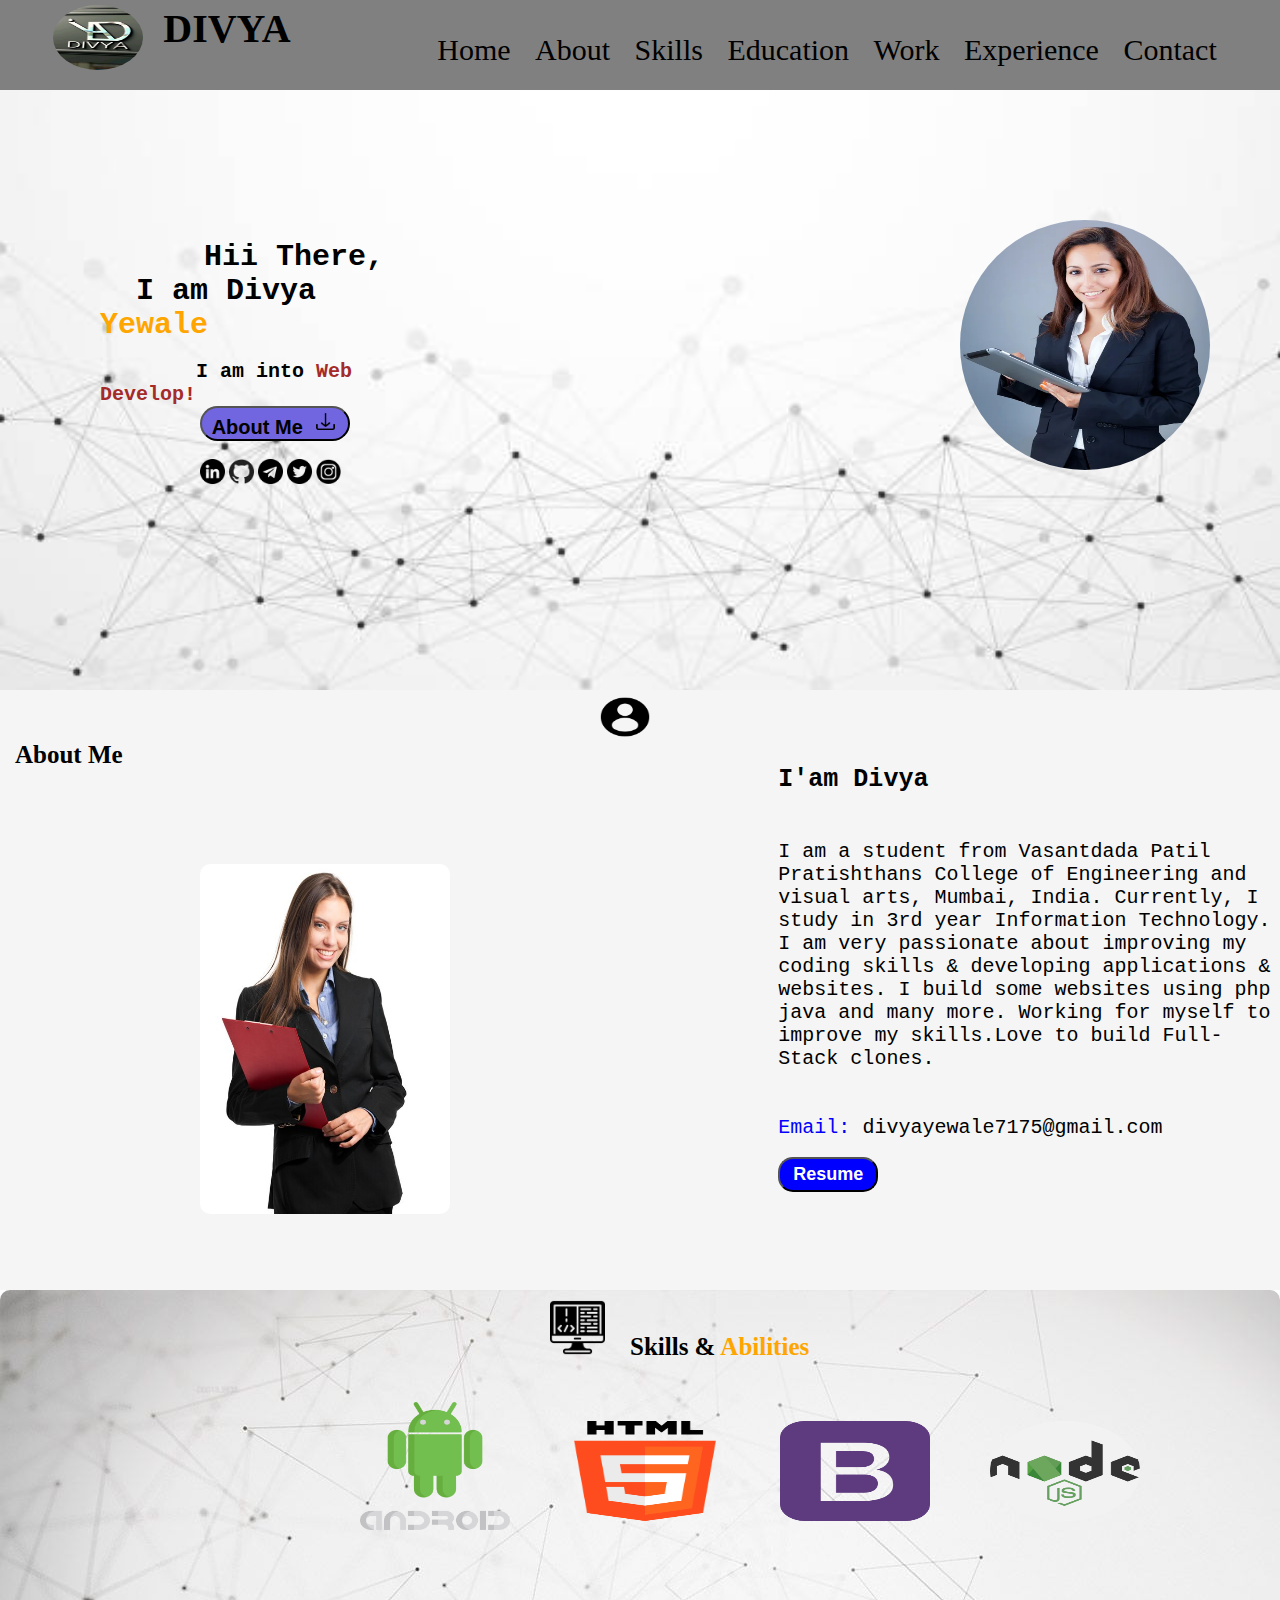
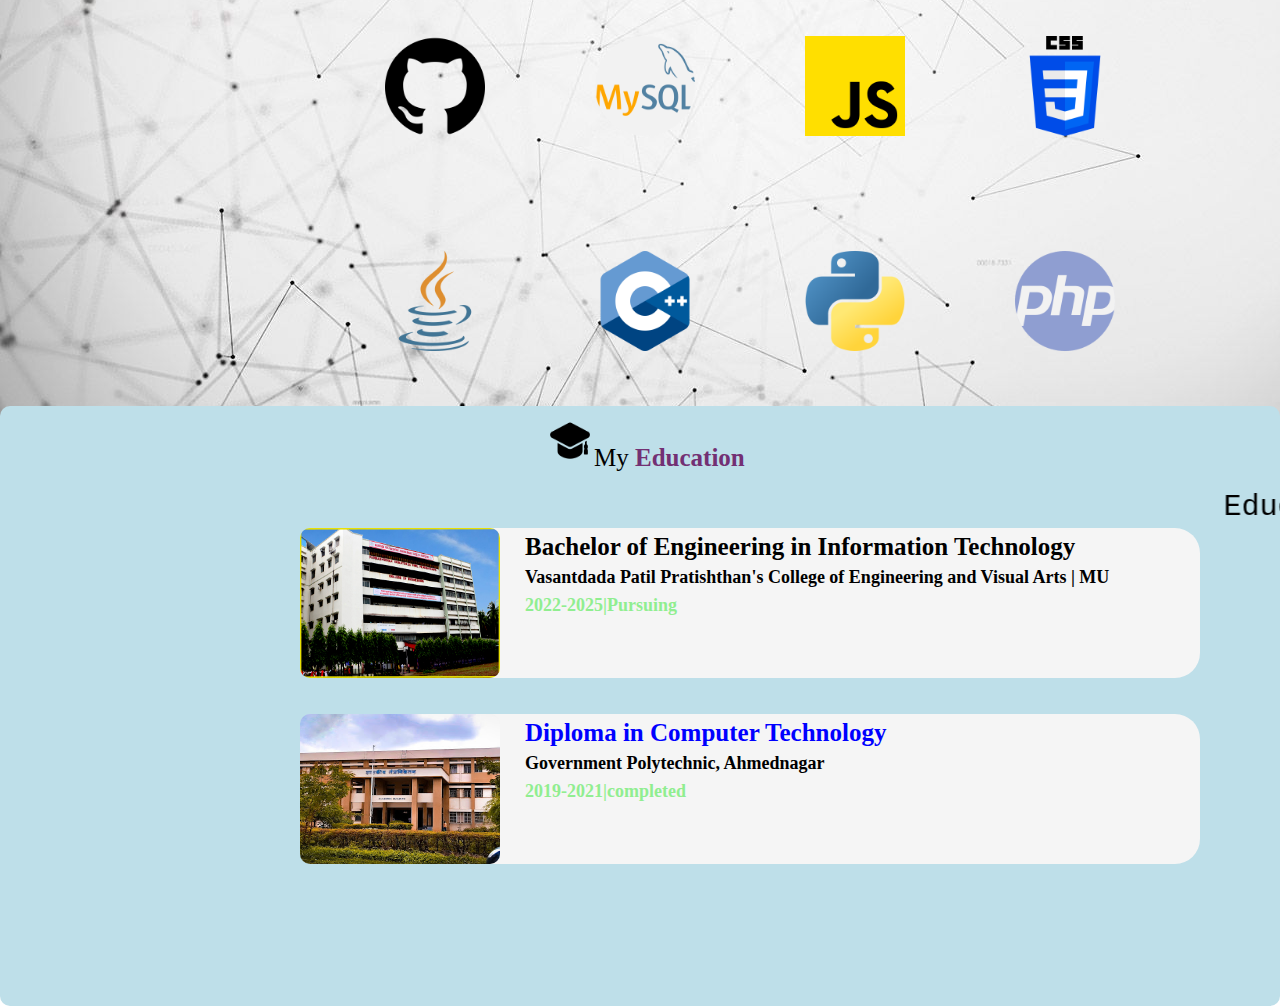
==== index.html @ 48f5d590 "First commit" ====
<!DOCTYPE html>
<html lang="en">
<head>
    <meta charset="UTF-8">
    <meta name="viewport" content="width=device-width, initial-scale=1.0">
    <title>Portfolio</title>
    <link rel="stylesheet" type="text/css" href="style.css">
</head>
<body>
    <nav class="navbar">
		<div style="display: flex;">
			<img src="./images/logo.jpg" height="65px" width="90px" style="border-radius:90%; margin-right: 30ppx;"><br><br>
			<b style="font-size: 40px; margin-left: 20px;">DIVYA</b>
		</div>
        <ul class="nav-list">
            <li class="li-item">Home</li>
            <li class="li-item">About</li>
            <li class="li-item">Skills</li>
            <li class="li-item">Education</li>
            <li class="li-item">Work</li>
            <li class="li-item">Experience</li>
            <li class="li-item">Contact</li>
        </ul>			
</nav>

<div class="container">
    <div class="div1">
       <b class="b"> &nbsp;&nbsp;&nbsp;Hii There,<br>&nbsp;&nbsp;I am Divya <a style="color: orange;">Yewale</a></b><br><br>
       <b style="font-family: monospace; font-size: 20px;"> &nbsp;&nbsp;&nbsp;&nbsp;&nbsp;&nbsp;&nbsp;&nbsp;I am into <a style="color: brown;">Web Develop!</a></b><br>
       <button class="btn">About Me <img src="./images/download (1).png" class="img1"></button><br><br>
       <img src="./images/linkedin.png" style="height: 25px; margin-left: 100px;">
       <img src="./images/git.png" style="height: 25px;">
       <img src="./images/telegram.png" style="height: 25px;">
       <img src="./images/twitter.png" style="height: 25px;">
       <img src="./images/instagram (1).png" style="height: 25px;">
    </div>
    <div class="div2">
        <img src="./images/profile.jpg" class="img2">
    </div>
</div>
<div class="container2">
    <div>
      <img src="./images/user.png" style="height: 40px; width: 50px; margin-top: 7px; margin-left: 600px;"> 
      <b style="margin-left: 15px;  font-size: 25px;">About Me</b>
      <div style="margin-left: 150px; margin-top: 25px; height: 450px; display: flex; width: 550px;">      
        <img src="./images/portrait.jpg" style="height: 350px; width: 250px; margin-top: 70px; margin-left: 50px; border-radius: 10px;">
      </div>
    </div> 
    <div  class="div3">
                <a class="text"> <b style="font-size: 25px;">I'am Divya</b><br><br><br>I am a student from Vasantdada Patil Pratishthans College of Engineering and visual arts, Mumbai, India. Currently, I study in 3rd year Information Technology. I am very passionate about improving my coding skills & developing applications & websites. I build some websites using php java and many more. Working  for myself to improve my skills.Love to build Full-Stack clones.<br><br><br><b style="color: blue; font-weight: normal;">Email:</b> divyayewale7175@gmail.com </a><br><br>
                <button style="height: 35px; width: 100px; border-radius: 15px; font-weight: bold; background-color: blue; color: white; font-size: 18px;">Resume</button>
    </div>
</div>
<div class="container3">
    <img src="./images/coding.png" class="img3">&nbsp;&nbsp;&nbsp;&nbsp;&nbsp;
    <b style="margin-left: 1px; font-size: 25px;">Skills & <a style="color: orange;">Abilities</a></b>
    <div class="div4">
        <div style="height: 150px; width: 200px; margin-left:35px; margin-top: 25px;">
            <img src="./images/android (1).png" style="height: 130px; width: 150px;  margin-left: 25px;">
        </div>
        <div style="height: 150px; width: 200px; margin-left: 10px; margin-top: 25px;">
            <img src="./images/html-5.png" style="height: 100px; width: 200px; margin-top: 20px; ">
        </div>

        <div style="height: 150px; width: 200px; margin-left: 10px; margin-top: 25px;">
            <img src="./images/bootstrap.png" style="height: 100px; width: 150px; margin-top: 20px; margin-left: 25px;">
        </div>

        <div style="height: 150px; width: 200px; margin-left: 10px; margin-top: 25px;">
            <img src="./images/nodejs.png" style="height: 100px; width: 150px; margin-top: 20px; margin-left: 25px;">
        </div>

    </div>
    <div class="div4">
        <div style="height: 150px; width: 200px; margin-left:35px; margin-top: 25px;">
            <img src="./images/github (2).png" style="height: 100px; width: 100px; margin-top: 20px; margin-left: 50px;">
        </div>

        <div style="height: 150px; width: 200px; margin-left: 10px; margin-top: 25px;">
            <img src="./images/mysql.png" style="height: 100px; width: 100px; margin-top: 20px; margin-left: 50px;">
        </div>

        <div style="height: 150px; width: 200px; margin-left: 10px; margin-top: 25px;">
            <img src="./images/js.png" style="height: 100px; width: 100px; margin-top: 20px; margin-left: 50px;">
        </div>

        <div style="height: 150px; width: 200px; margin-left: 10px; margin-top: 25px;">
            <img src="./images/css-3.png" style="height: 100px; width: 100px; margin-top: 20px; margin-left: 50px;">
        </div>
    </div>


    <div class="div4">
        <div style="height: 150px; width: 200px; margin-left:35px; margin-top: 25px;">
            <img src="./images/java.png" style="height: 100px; width: 100px; margin-top: 20px; margin-left: 50px;">
        </div>

        <div style="height: 150px; width: 200px; margin-left: 10px; margin-top: 25px;">
            <img src="./images/c-.png" style="height: 100px; width: 100px; margin-top: 20px; margin-left: 50px;">
        </div>

        <div style="height: 150px; width: 200px; margin-left: 10px; margin-top: 25px;">
            <img src="./images/python.png" style="height: 100px; width: 100px; margin-top: 20px; margin-left: 50px;">
        </div>

        <div style="height: 150px; width: 200px; margin-left: 10px; margin-top: 25px;">
            <img src="./images/php.png" style="height: 100px; width: 100px; margin-top: 20px; margin-left: 50px;">
        </div>
    </div>
    <div class="container4">
        <img src="./images/graduate.png" class="img4">
           <a style="font-size: 25px;">My <b style="color: rgb(115, 48, 115); font-size: 25px;">Education</b></a><br><br>
           <marquee style="font-size: 30px; font-family: monospace;">Education Is Not The Learning Of Facts, But The Training Of The Mind To Think</marquee>
           <div class="div5">
            <img src="./images/vppcoe.jpg" class="img5">
             <b style="margin-top: 5px; font-size: 25px; margin-left: 25px;">Bachelor of Engineering in Information Technology<br> 
             <a style="font-size: 18px;color: black;">Vasantdada Patil Pratishthan's College of Engineering and Visual Arts | MU</a><br><a style="font-size: 18px; color: lightgreen;">2022-2025|Pursuing</a></b><br>
      
           </div><br><br>

           <div class="div5">
            <img src="./images/gpnagar.jpg" class="img5">
             <b style="margin-top: 5px; font-size: 25px; margin-left: 25px; color: blue;">Diploma in Computer Technology<br>
                 <a style="font-size: 18px;color: black;">Government Polytechnic, Ahmednagar</a><br><a style="font-size: 18px; color: lightgreen;">2019-2021|completed</a></b><br>
           </div><br><br>
    </div>
</body>
</html>
---- style.css ----
body{padding:0; margin:0;  font-family:segoe UI;
}
.navbar{
    display: flex;
    flex-direction: row;
    justify-content: space-around;
    align-content: center;
    height: 80px;
    font-size: 18px;
    background-color:gray;
    padding: 5px;
}
.b{
    font-size: 90px;
    font-family:  sans-serif;
     margin-left: 50px;
     margin-top: 30px;
}
.nav-list{
    list-style-type: none;
}
.li-item{
    display: inline-block;
    padding: 10px 10px;
    font-size: 30px;
    
}
.li-item:hover{
    cursor: pointer;
    transition: 0.4s;
    padding: 10px;
}
.container{
    height: 600px;
    background-color: whitesmoke;
    display:flex;
    background-image: url('./images/background.jpg');
    background-repeat: no repeat;
    background-size: cover;   
}
.div1{
    height: 250px;
    width: 400px;
    
    margin-top: 150px;
    margin-left: 100px;
}
.b{
    font-size: 30px;
    font-family: monospace;
}
.btn{
    border-radius: 20px;
    margin-left: 100px;
    width: 150px;
    height: 35px;
    font-size: 20px;
   font-weight: bold;
   background-color: rgb(114, 101, 224);
   
   
}
.img1{
    height: 25px;
    margin-left: 5px;
    
}
.div2{
    
    height: 300px;
    width: 400px;
    display: flex;
    margin-left: 500px;
    margin-top: 110px;
}
.img2{
    height: 250px;
    width: 250px;
    border-radius: 200px;
    margin-left: 20px;
    margin-top: 20px;
}
.container2{ 
    height: 600px;
    display: flex;
    background-color: whitesmoke;
    
}
.div3{
    height: 450px;
    width: 550px;
    margin-left: 70px;
    margin-top: 75px;
    
}
.text{
    font-size: 20px;
    font-family: monospace;
    
}
.container3{
    height: 750px;
    border-radius: 10px;
    background-image: url('./images/background2.jpg');
    background-repeat: no repeat;
    background-size: cover;  
}
.img3{
    height: 55px;
    margin-left: 550px;
    margin-top: 10px;
   
}
.div4{
    height: 200px;
    width: 900px;
    margin-left: 300px;
    margin-top: 15px;
    display: flex;
    flex-direction: row;
}
.container4{
    height: 600px;
    background-color: rgb(190, 223, 233);
    border-radius: 10px;
    
}
.img4{
    height: 50px;
    width: 40px;
    margin-left: 550px;
    margin-top: 10px;
    
}
.div5{
    height: 150px;
    width: 900px;
    background-color: whitesmoke;
    margin-left: 300px;
    display: flex;
    border-radius: 25px;
}
.img5{
    height: 150px;
    width: 200px;
    border-radius: 10px;
}
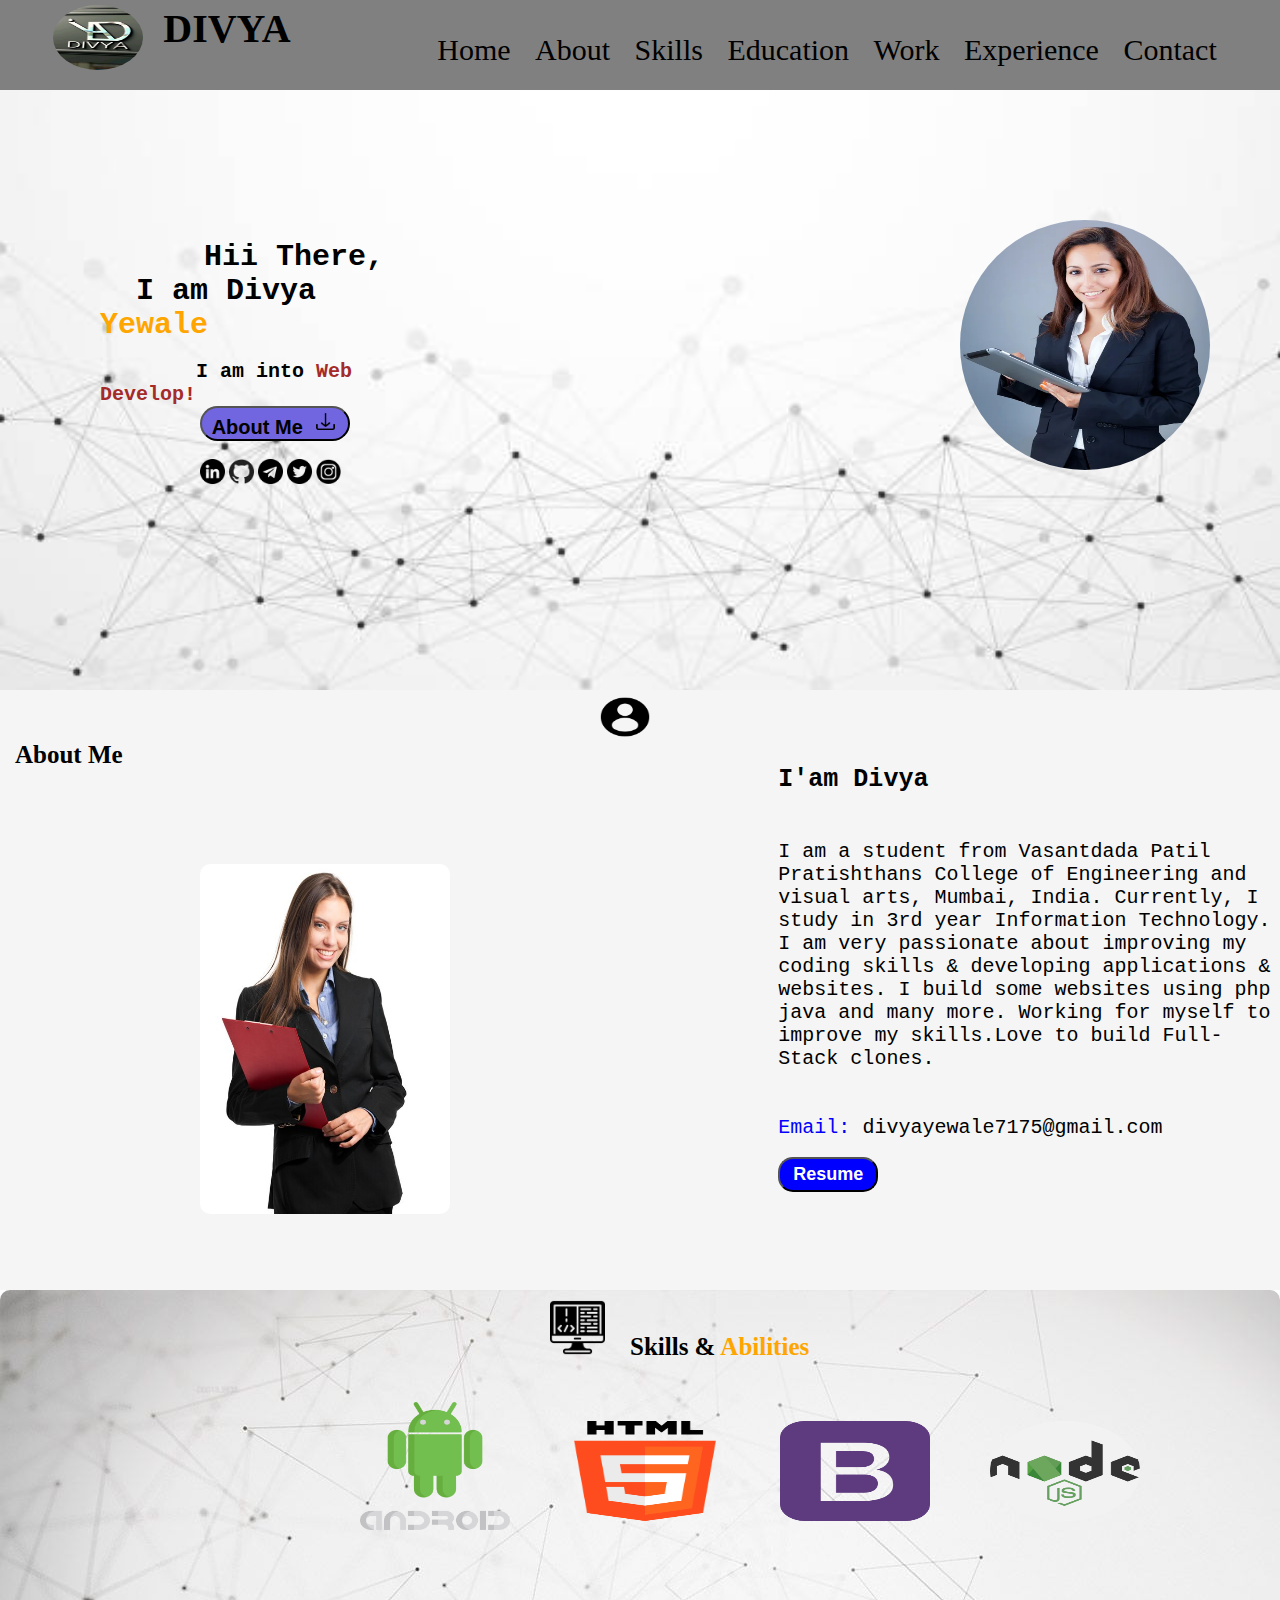
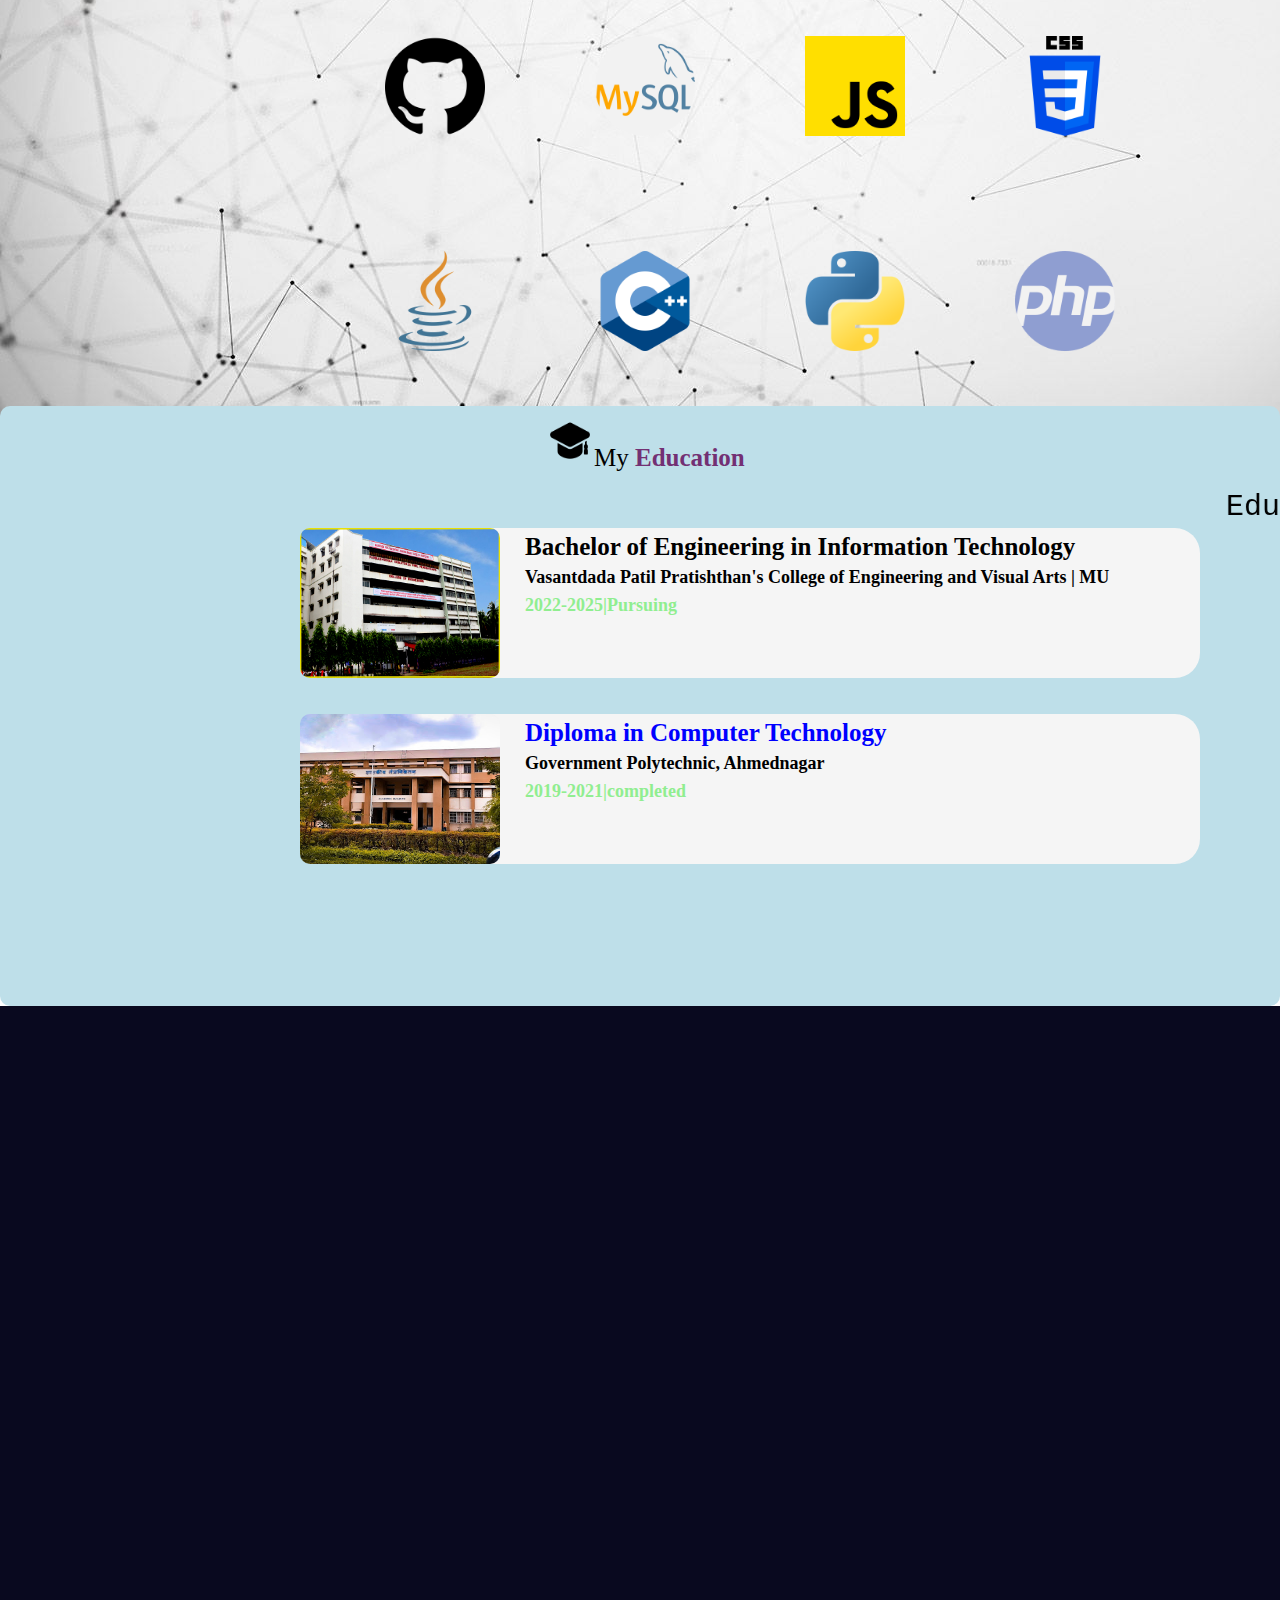
==== commit e77683aa: "New page added" ====
--- a/index.html
+++ b/index.html
@@ -124,5 +124,9 @@
                  <a style="font-size: 18px;color: black;">Government Polytechnic, Ahmednagar</a><br><a style="font-size: 18px; color: lightgreen;">2019-2021|completed</a></b><br>
            </div><br><br>
     </div>
+    <div class="container5">
+        
+
+    </div>
 </body>
 </html>--- a/style.css
+++ b/style.css
@@ -143,5 +143,10 @@
 .img5{
     height: 150px;
     width: 200px;
-    border-radius: 10px;
-}+    border-radius:10px;
+}
+.container5{
+    height: 600px;
+    background-color: rgb(9, 9, 31);
+   
+}
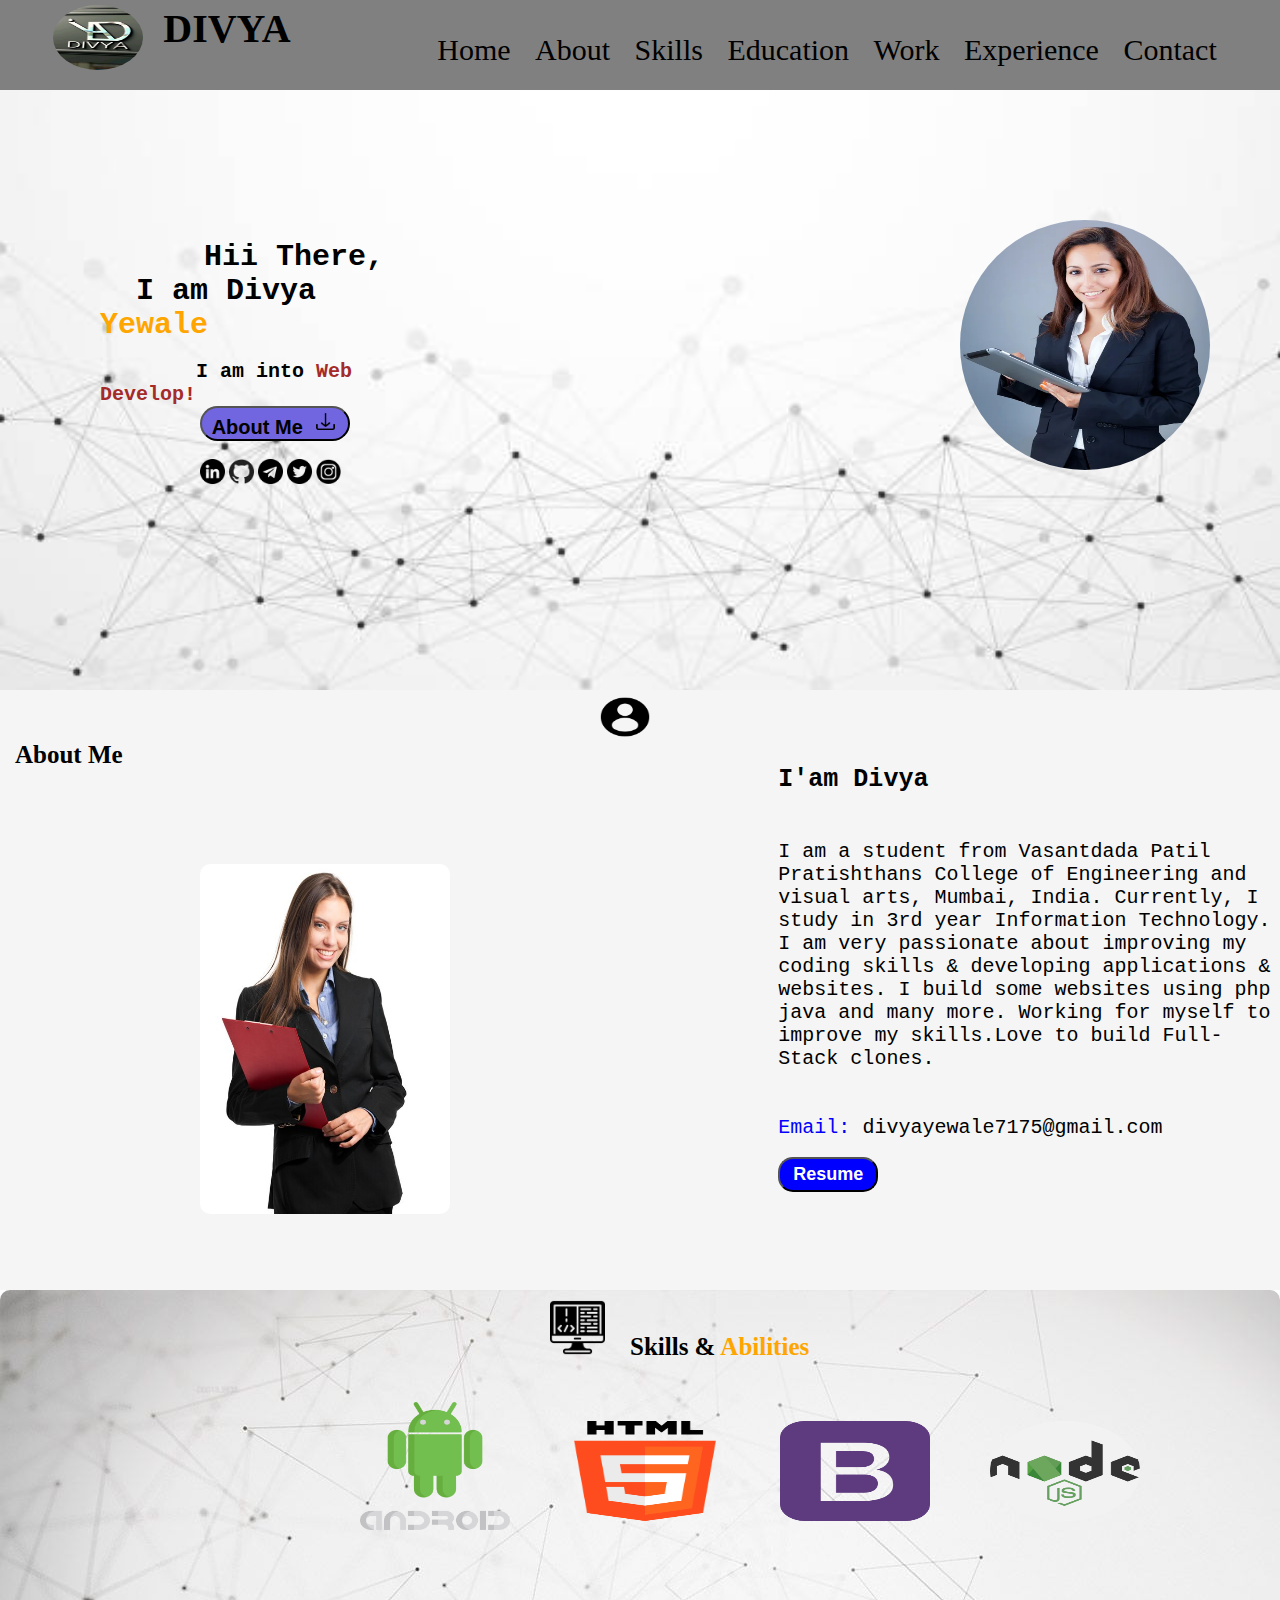
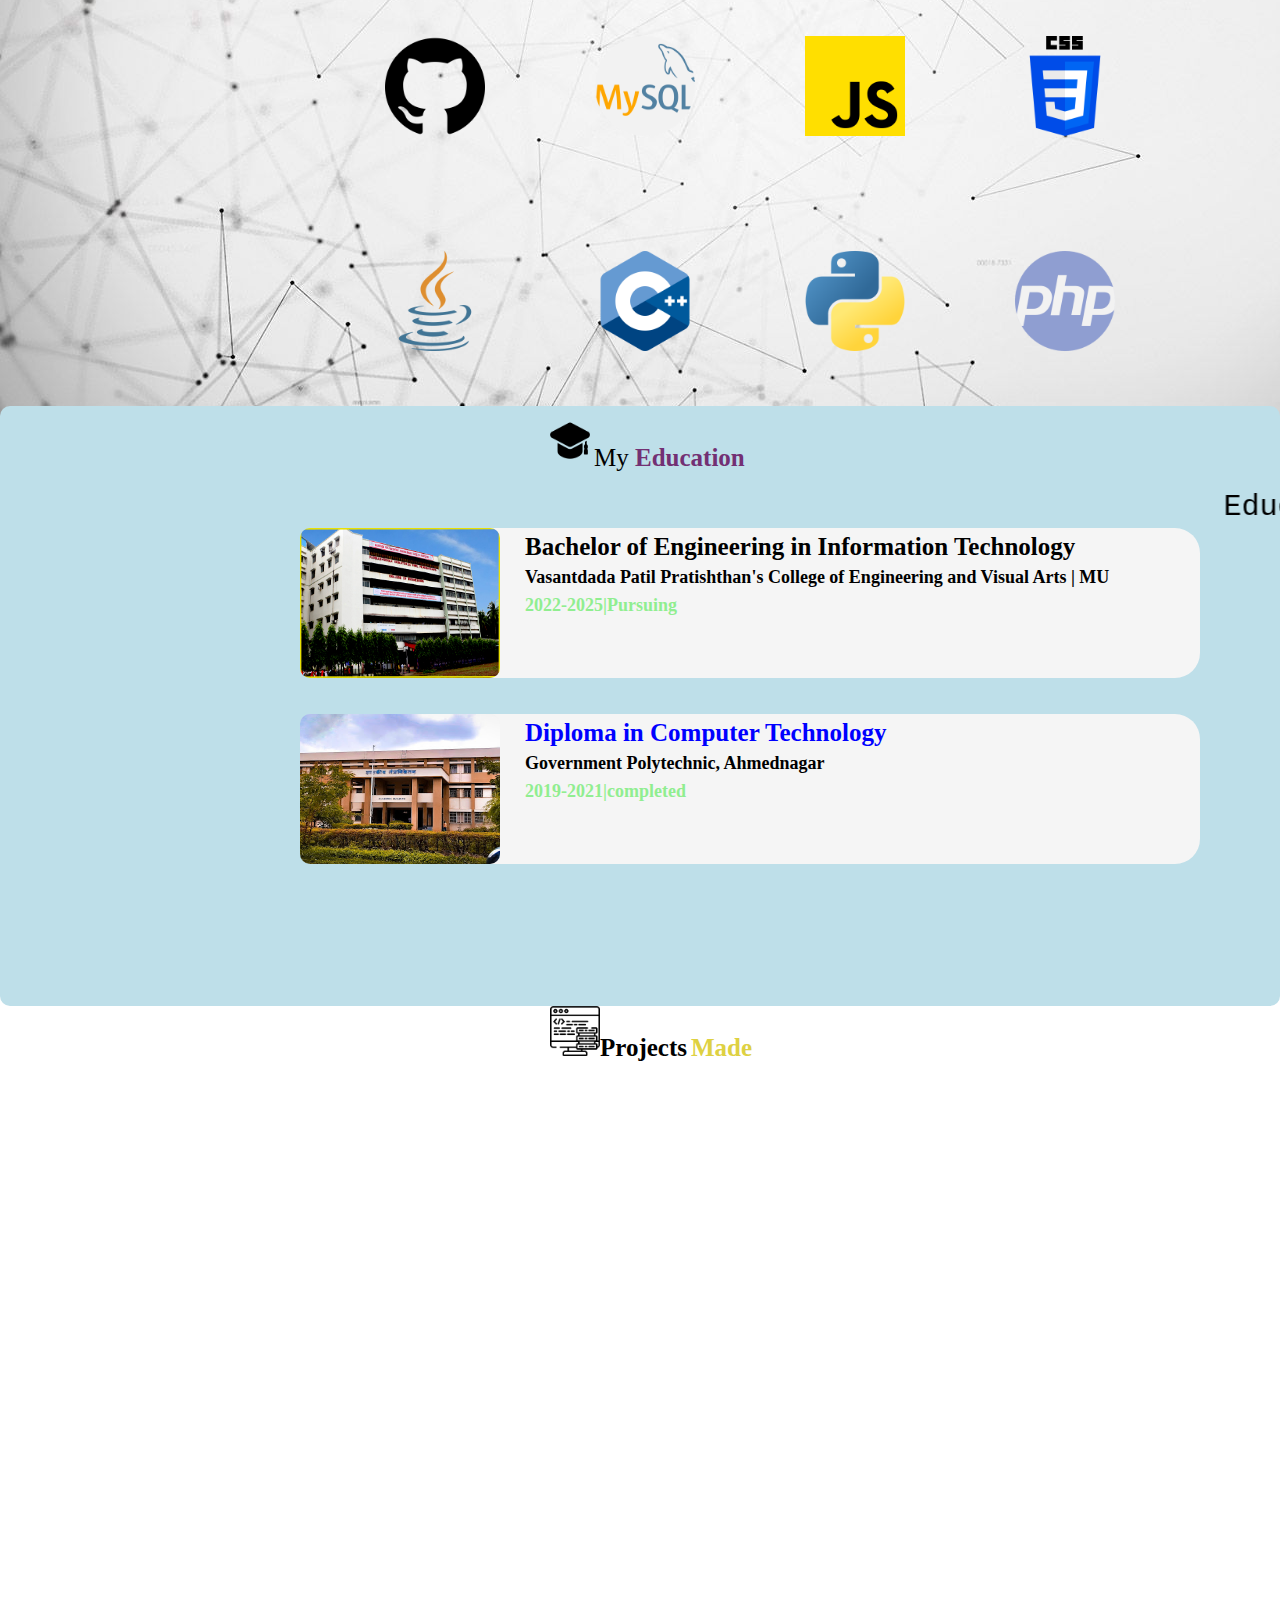
==== commit a9341b11: "data image added in 4th page" ====
--- a/index.html
+++ b/index.html
@@ -125,8 +125,8 @@
            </div><br><br>
     </div>
     <div class="container5">
+        <img src="./images/data.png" class="img6"><b style="color: black; font-size: 25px;">Projects</b>  <a style="color: rgb(222, 209, 66); font-weight: bold; font-size: 25px;">Made</a>
         
-
     </div>
 </body>
 </html>--- a/style.css
+++ b/style.css
@@ -147,6 +147,11 @@
 }
 .container5{
     height: 600px;
-    background-color: rgb(9, 9, 31);
+    background-color:white
    
 }
+.img6{
+    height: 50px;
+    width: 50px;
+    margin-left: 550px;
+}
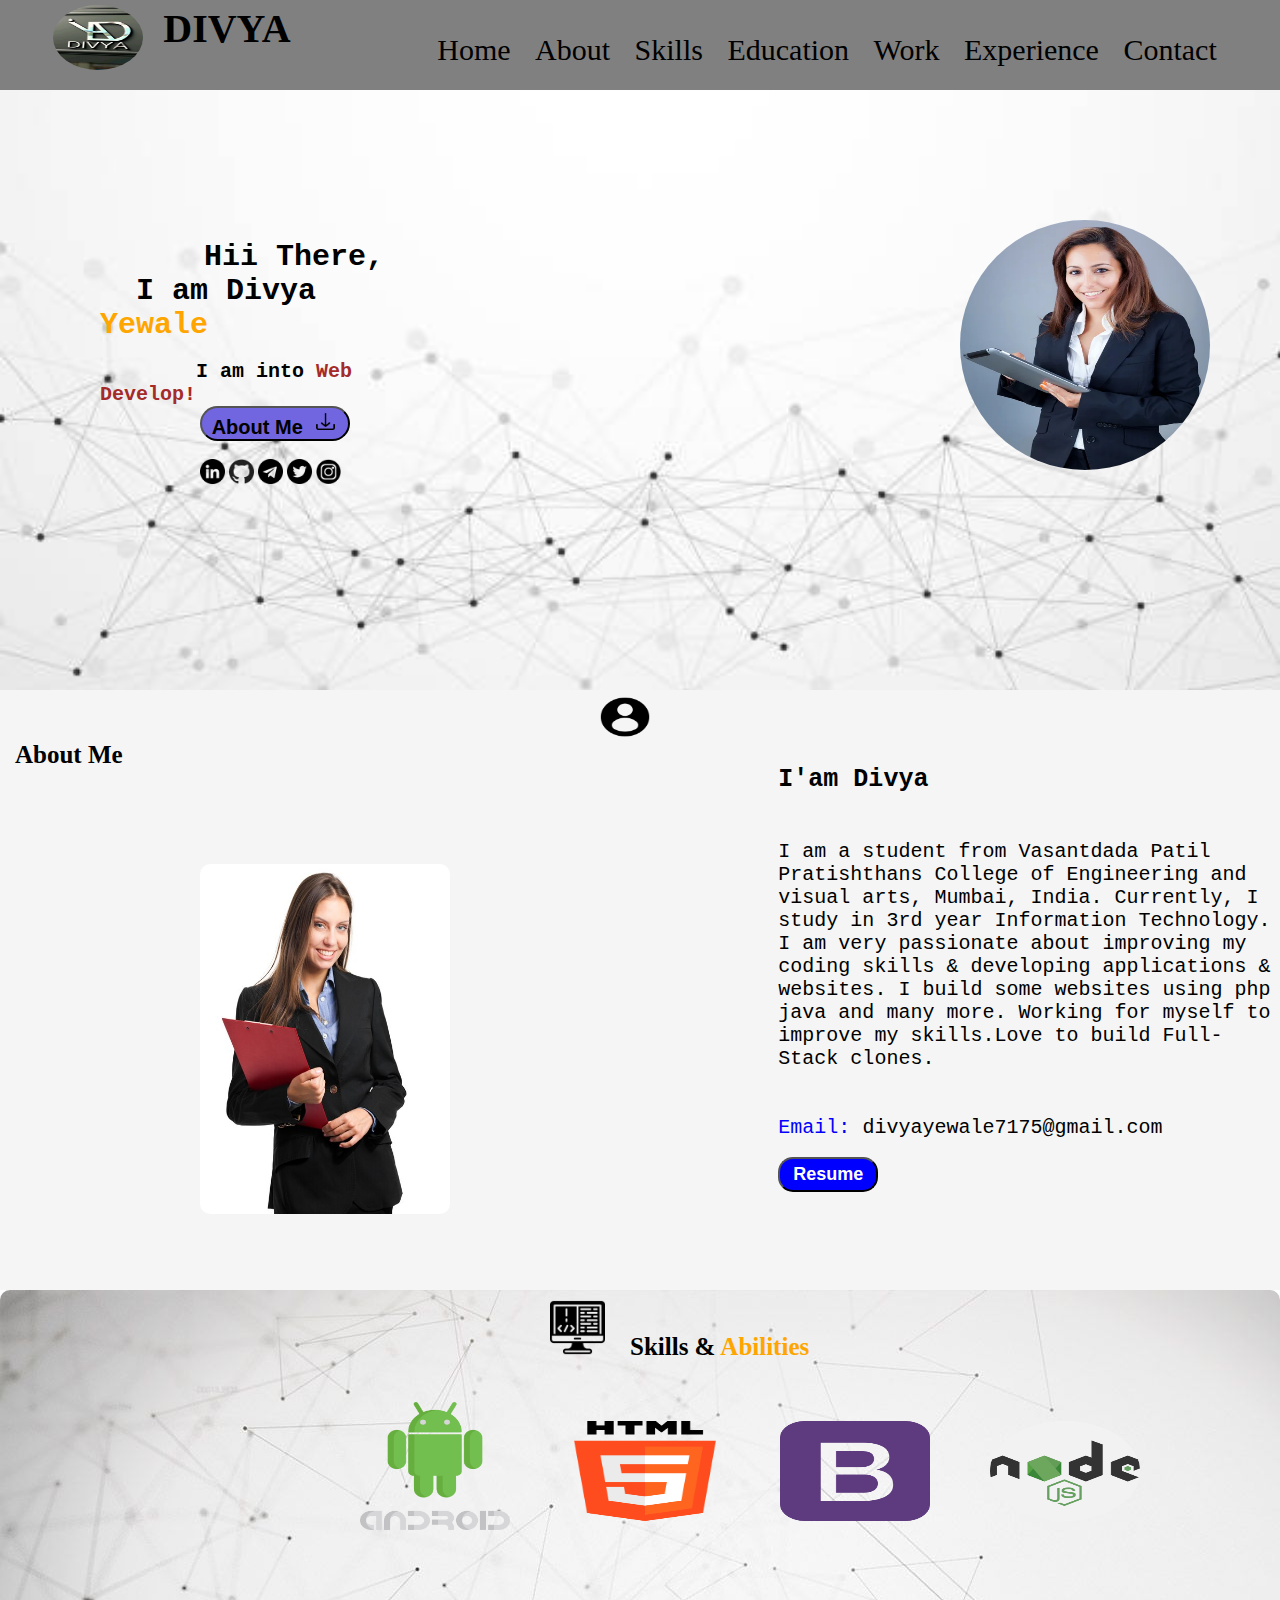
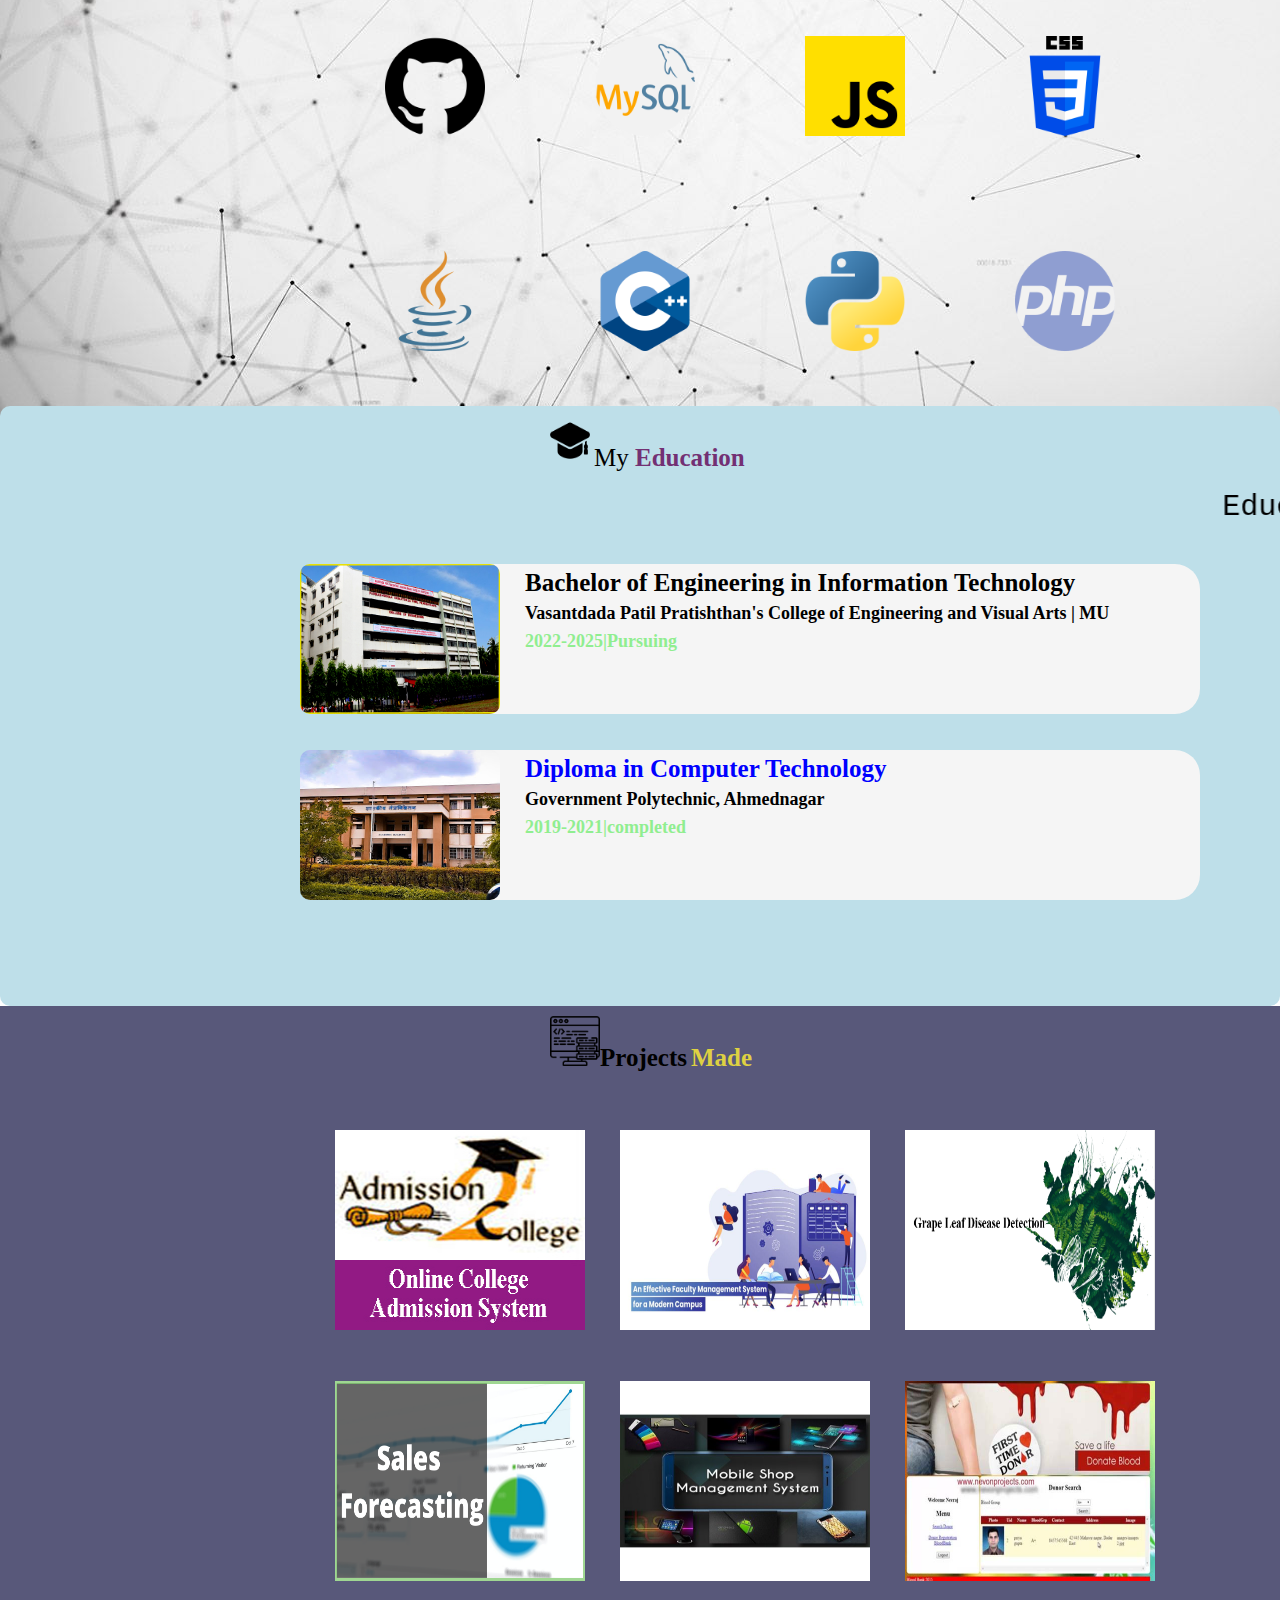
==== commit 80ac7609: "Project made page added" ====
--- a/index.html
+++ b/index.html
@@ -110,7 +110,7 @@
     <div class="container4">
         <img src="./images/graduate.png" class="img4">
            <a style="font-size: 25px;">My <b style="color: rgb(115, 48, 115); font-size: 25px;">Education</b></a><br><br>
-           <marquee style="font-size: 30px; font-family: monospace;">Education Is Not The Learning Of Facts, But The Training Of The Mind To Think</marquee>
+           <marquee style="font-size: 30px; font-family: monospace;">Education Is Not The Learning Of Facts, But The Training Of The Mind To Think</marquee><br><br><br>
            <div class="div5">
             <img src="./images/vppcoe.jpg" class="img5">
              <b style="margin-top: 5px; font-size: 25px; margin-left: 25px;">Bachelor of Engineering in Information Technology<br> 
@@ -122,11 +122,37 @@
             <img src="./images/gpnagar.jpg" class="img5">
              <b style="margin-top: 5px; font-size: 25px; margin-left: 25px; color: blue;">Diploma in Computer Technology<br>
                  <a style="font-size: 18px;color: black;">Government Polytechnic, Ahmednagar</a><br><a style="font-size: 18px; color: lightgreen;">2019-2021|completed</a></b><br>
-           </div><br><br>
+           </div><br><br><br>
     </div>
     <div class="container5">
-        <img src="./images/data.png" class="img6"><b style="color: black; font-size: 25px;">Projects</b>  <a style="color: rgb(222, 209, 66); font-weight: bold; font-size: 25px;">Made</a>
+        <img src="./images/data.png" class="img6"><b style="color: black; font-size: 25px;">Projects</b>  <a style="color: rgb(222, 209, 66); font-weight: bold; font-size: 25px;">Made</a><br><br>
+        <div class="div4">
+            <div style="height: 200px; width: 250px; margin-left:35px; margin-top: 25px; background-color: red;">
+                <img src="./images/admission syst.jpg" style="height: 200px; width: 250px;">
+            </div>
+            <div style="height: 200px; width: 250px; margin-left:35px; margin-top: 25px; background-color: red;">
+                <img src="./images/faculty syst.jpg" style="height: 200px; width: 250px;">
+            </div>
+            <div style="height: 200px; width: 250px; margin-left:35px; margin-top: 25px; background-color: red;">
+                <img src="./images/grape leaf.png" style="height: 200px; width: 250px;">
+            </div>
+        </div><br><br>
+
+
+        <div class="div4">
+             <div style="height: 200px; width: 250px; margin-left:35px; margin-top: 25px; background-color: red;">
+                <img src="./images/sales forecast.png" style="height: 200px; width: 250px;">
+            </div>
+            <div style="height: 200px; width: 250px; margin-left:35px; margin-top: 25px; background-color: red;">
+                <img src="./images/mobile shop.jpg" style="height: 200px; width: 250px;">
+            </div>
+            <div style="height: 200px; width: 250px; margin-left:35px; margin-top: 25px; background-color: red;">
+                <img src="./images/onlinebloodbank.jpg" style="height: 200px; width: 250px;">
+            </div>
+    
+        </div>        
         
+
     </div>
 </body>
 </html>--- a/style.css
+++ b/style.css
@@ -56,9 +56,13 @@
     height: 35px;
     font-size: 20px;
    font-weight: bold;
-   background-color: rgb(114, 101, 224);
-   
-   
+   background-color: rgb(114, 101, 224);  
+}
+.btn:hover{
+    background-color: 
+    rgb(214, 134, 197);
+    color: white;
+    cursor: pointer;
 }
 .img1{
     height: 25px;
@@ -146,12 +150,15 @@
     border-radius:10px;
 }
 .container5{
-    height: 600px;
-    background-color:white
+    height: 650px;
+    background-color:rgb(88, 88, 122);
    
 }
 .img6{
     height: 50px;
     width: 50px;
     margin-left: 550px;
+    margin-top: 10px;
 }
+
+
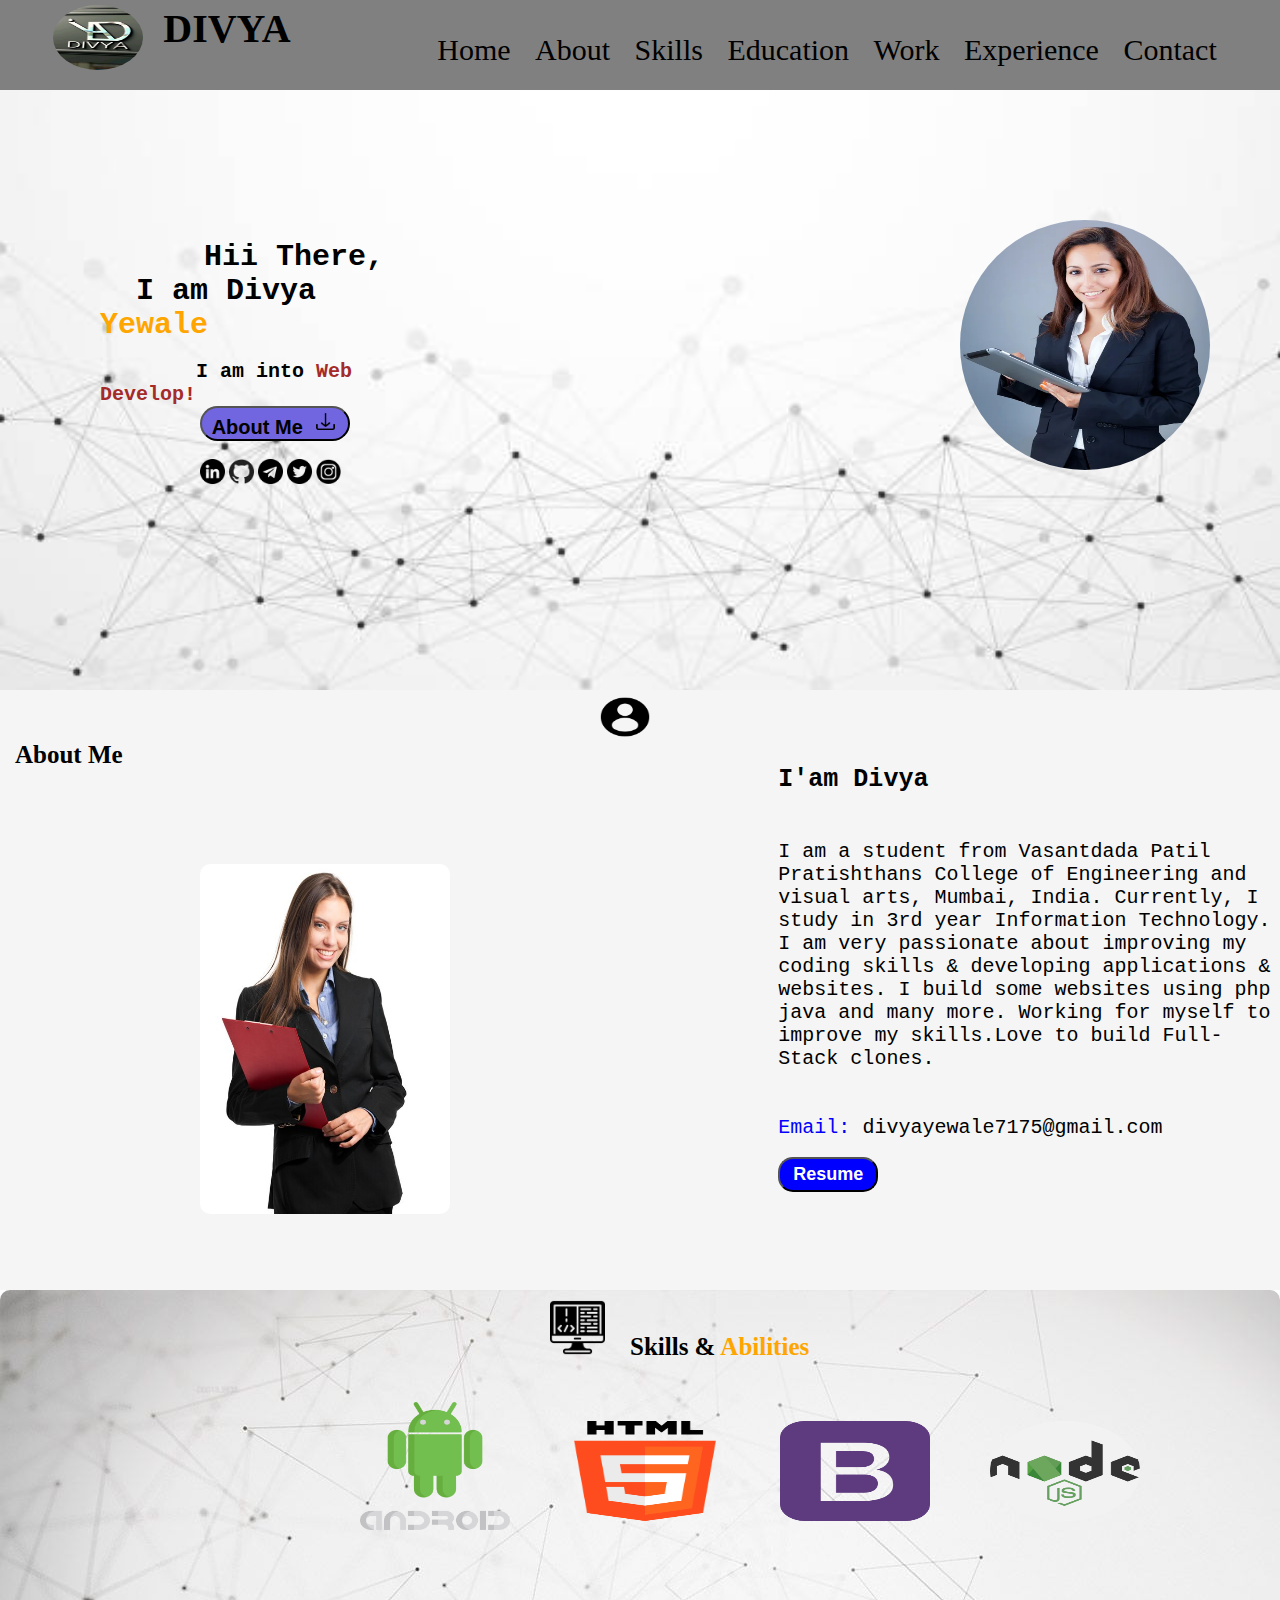
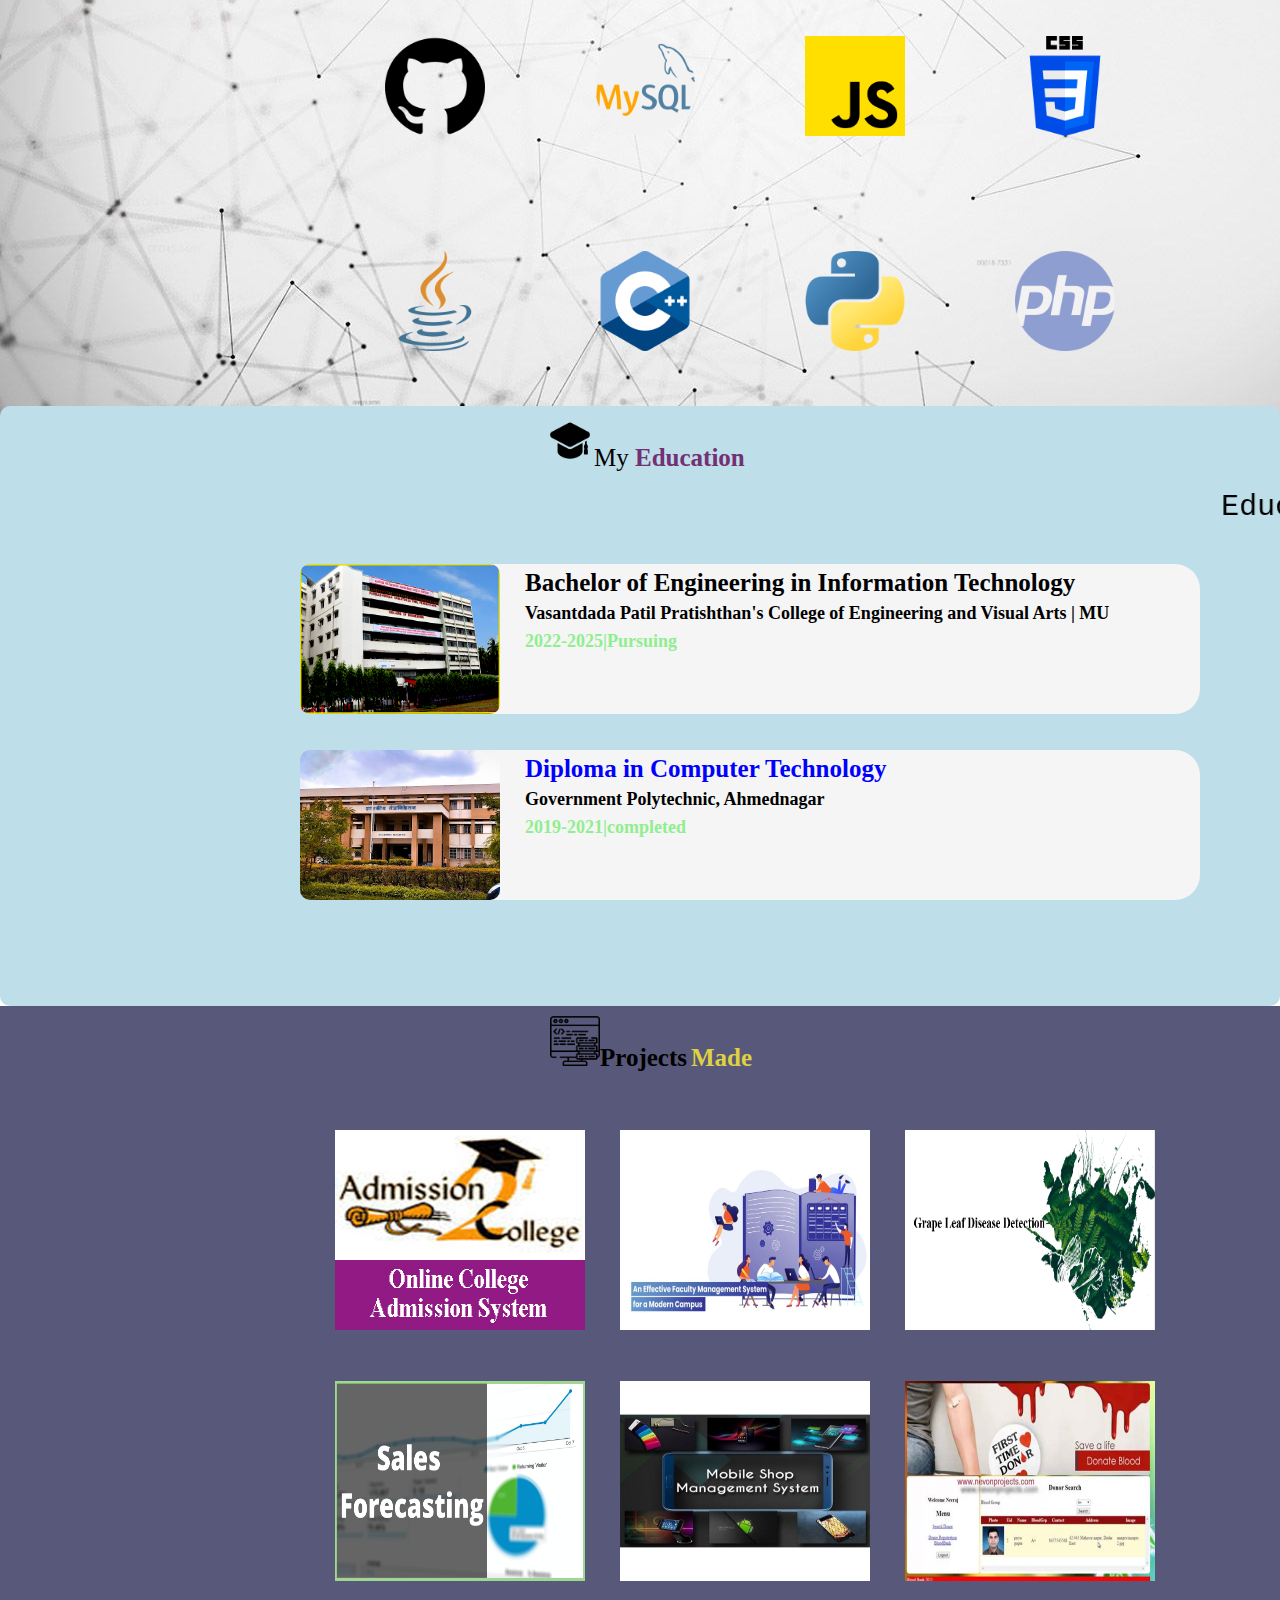
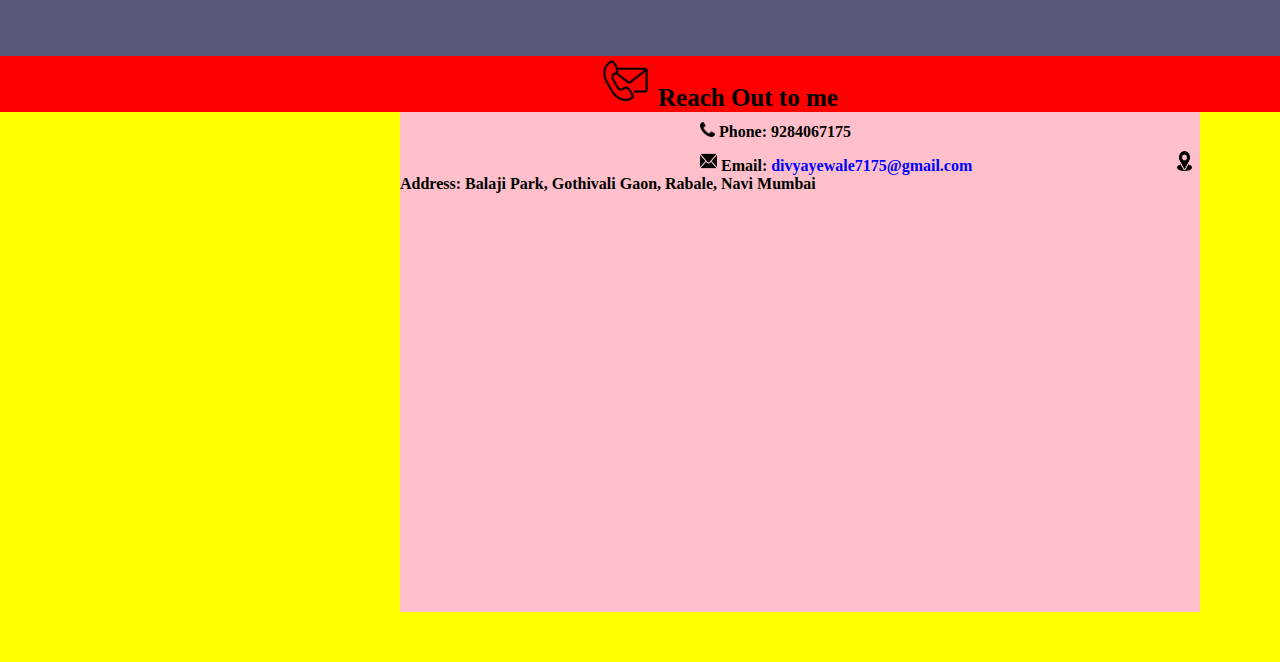
==== commit cca36c3a: "Added contact to me page" ====
--- a/index.html
+++ b/index.html
@@ -150,9 +150,25 @@
                 <img src="./images/onlinebloodbank.jpg" style="height: 200px; width: 250px;">
             </div>
     
-        </div>        
+        </div>  
+    </div>
+    <div class="div6">
+        <img src="./images/contact-mail.png" class="img7">&nbsp;&nbsp;<b style="color: black; font-size: 25px;">Reach Out to me  </b>
+        <div class="container6">
+        <div class="div7">
+            <b><img src="./images/telephone-handle-silhouette.png" style="height: 15px; width: 15px; margin-left: 300px;margin-top: 10px;"> Phone: 9284067175</b><br>
+            <b><img src="./images/mail (1).png" style="height: 20px; width: 17px; margin-left: 300px; margin-top: 10px;"> Email: <a style="color:blue">divyayewale7175@gmail.com</a></b>
+            <b><img src="./images/location.png" style="height: 20px; width: 17px; margin-left: 200px; margin-top: 10px;"> Address: Balaji Park, Gothivali Gaon, Rabale, Navi Mumbai</b> 
+        </div>
+      
+    </div>
+
+
+
         
 
-    </div>
+          
+
+    </div>   
 </body>
 </html>--- a/style.css
+++ b/style.css
@@ -160,5 +160,26 @@
     margin-left: 550px;
     margin-top: 10px;
 }
+.div6{
+    height: 550px;
+    background-color: red;
+}
+.img7{
+    height: 50px;
+    width: 50px;
+    margin-left: 600px;
+}
+.container6{
+    background-color: yellow;
+    height:550px;
+    width: 2000px;
+    display: flex;
+    flex-direction: row;
+}
+.div7{
+    height: 500px;
+    width: 800px;
+    background-color: pink;
+    margin-left:400px;
+}
 
-
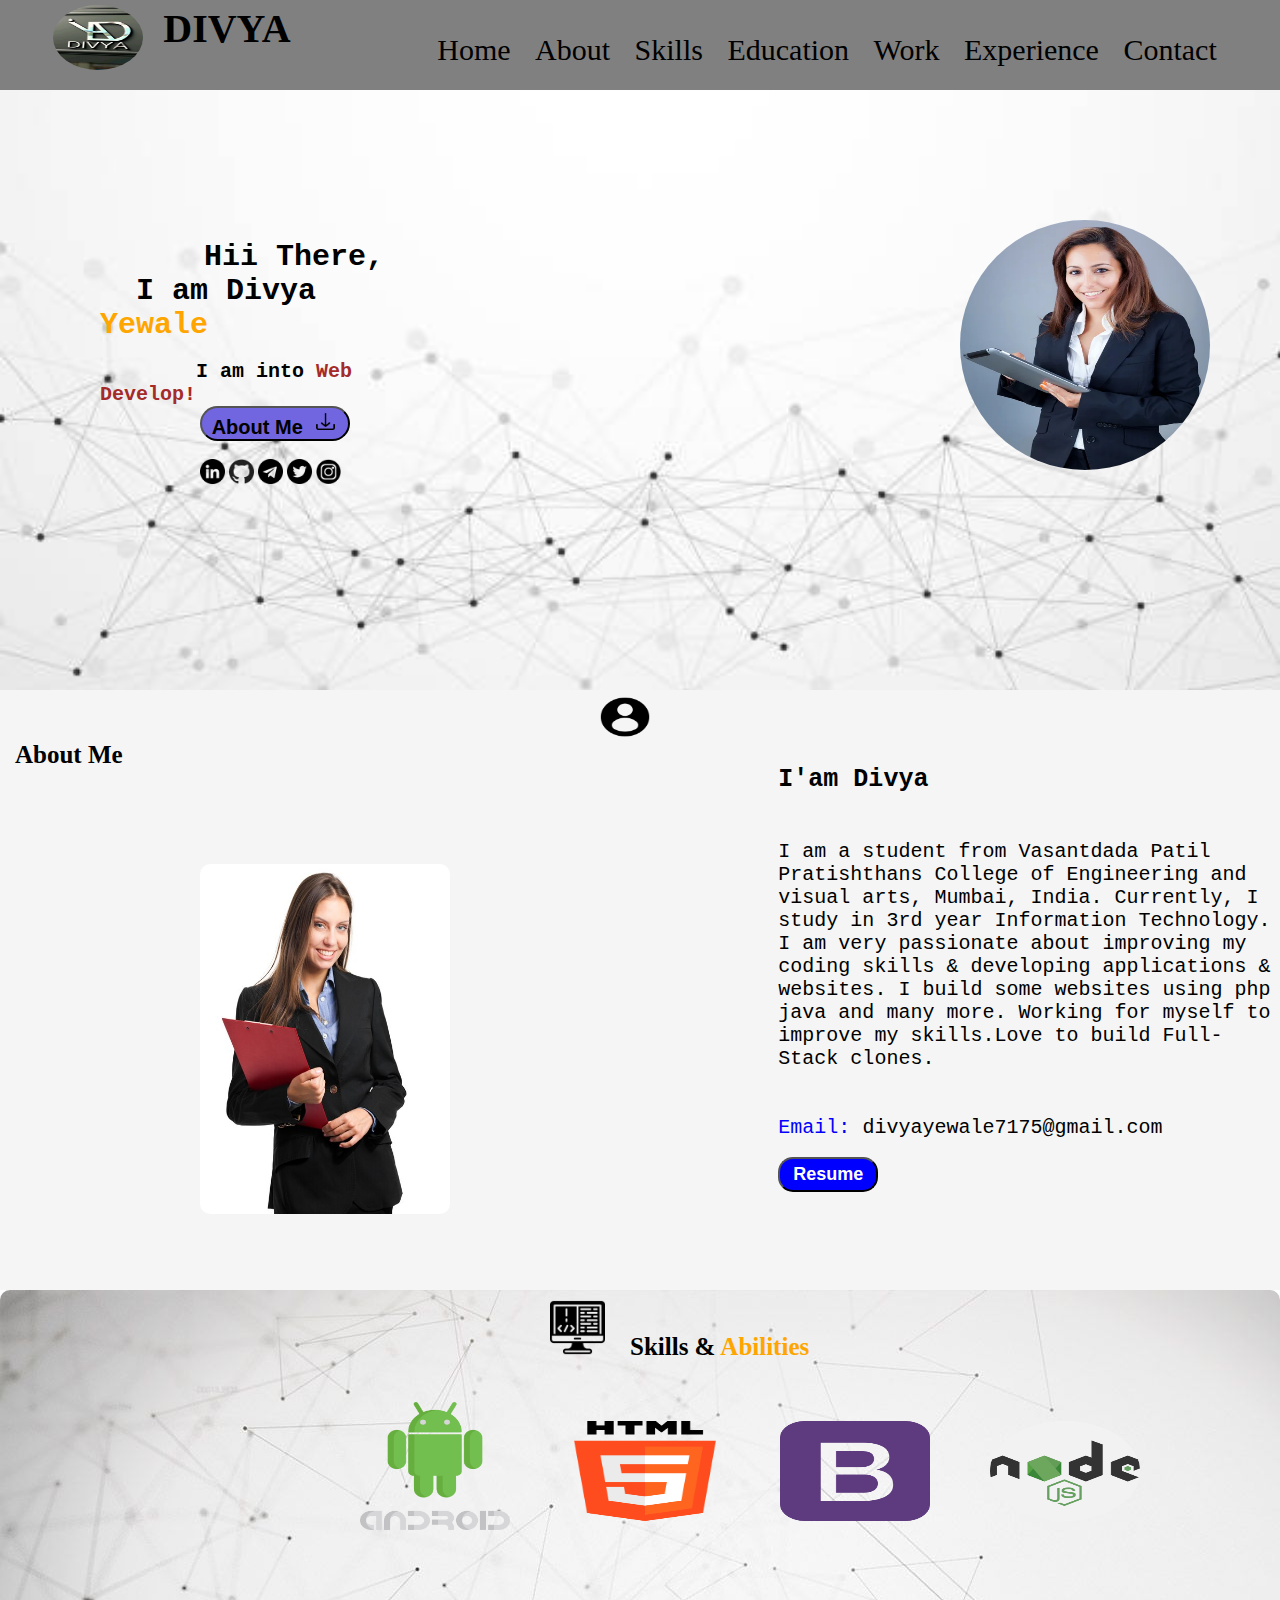
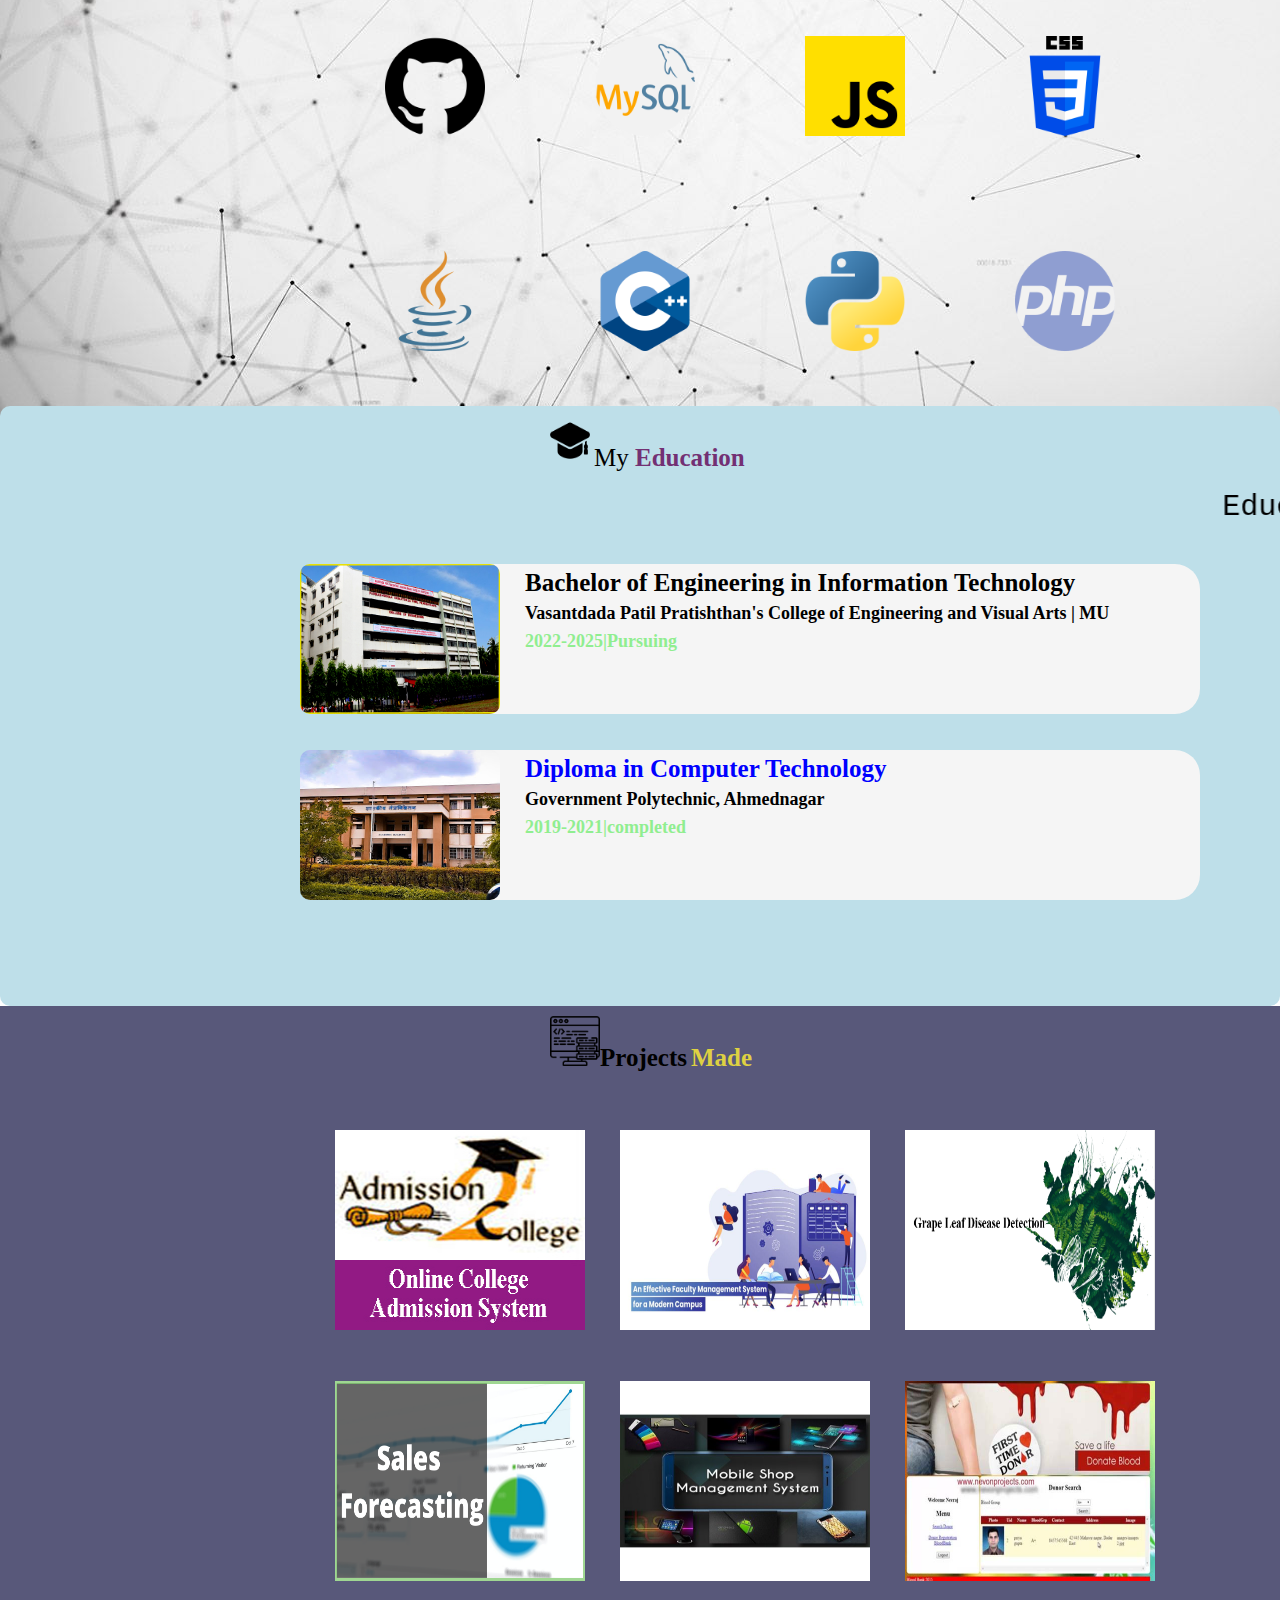
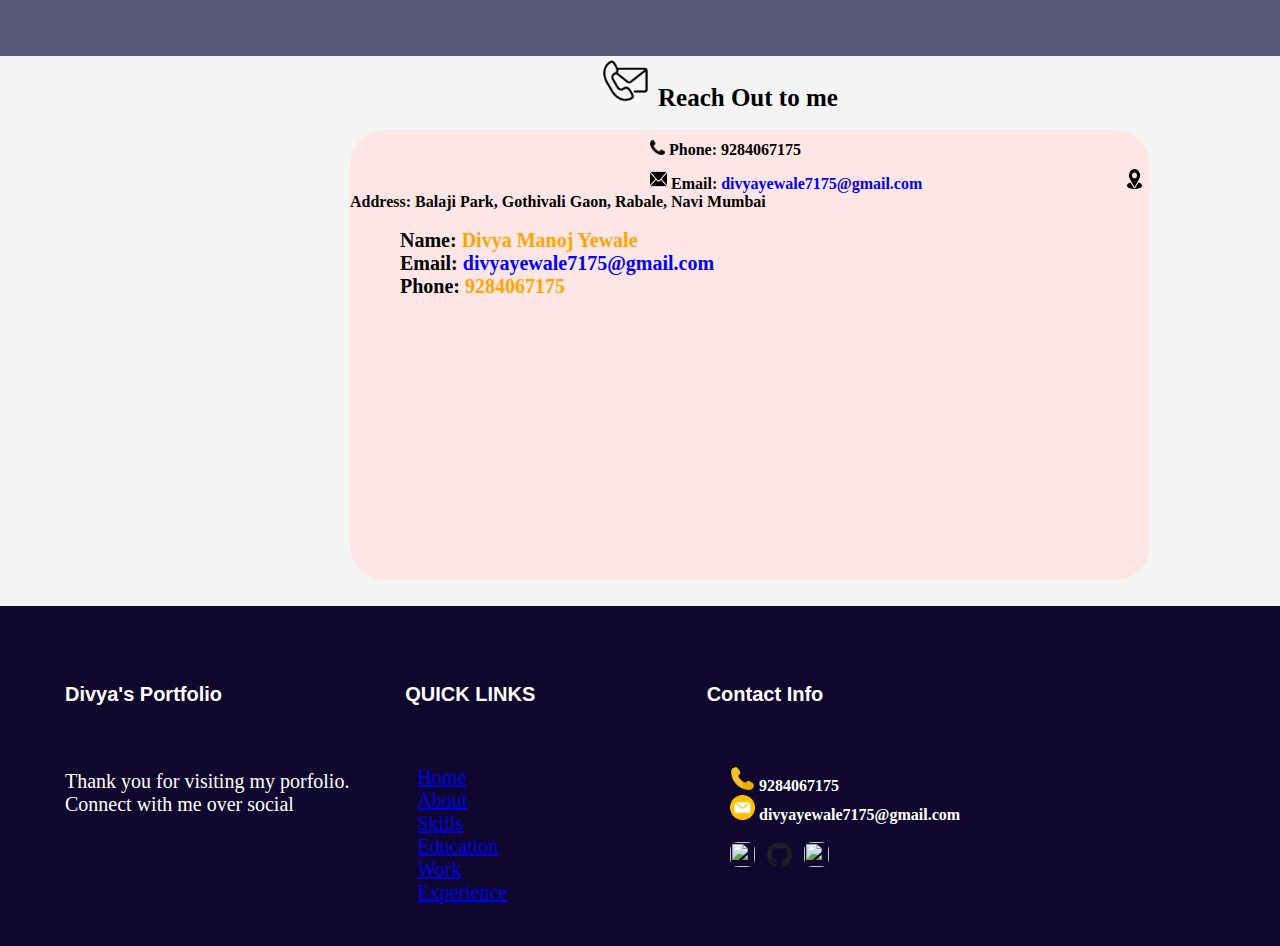
==== commit a3b8dcea: "footer added" ====
--- a/index.html
+++ b/index.html
@@ -152,16 +152,55 @@
     
         </div>  
     </div>
-    <div class="div6">
-        <img src="./images/contact-mail.png" class="img7">&nbsp;&nbsp;<b style="color: black; font-size: 25px;">Reach Out to me  </b>
-        <div class="container6">
+<div class="div6">
+        <img src="./images/contact-mail.png" class="img7">&nbsp;&nbsp;<b style="color: black; font-size: 25px;">Reach Out to me  </b><br><br>
+    <div class="container6">
         <div class="div7">
             <b><img src="./images/telephone-handle-silhouette.png" style="height: 15px; width: 15px; margin-left: 300px;margin-top: 10px;"> Phone: 9284067175</b><br>
             <b><img src="./images/mail (1).png" style="height: 20px; width: 17px; margin-left: 300px; margin-top: 10px;"> Email: <a style="color:blue">divyayewale7175@gmail.com</a></b>
-            <b><img src="./images/location.png" style="height: 20px; width: 17px; margin-left: 200px; margin-top: 10px;"> Address: Balaji Park, Gothivali Gaon, Rabale, Navi Mumbai</b> 
-        </div>
-      
-    </div>
+            <b><img src="./images/location.png" style="height: 20px; width: 17px; margin-left: 200px; margin-top: 10px;"> Address: Balaji Park, Gothivali Gaon, Rabale, Navi Mumbai</b> <br><br>
+            <div style=" height: 400px; width: 350px; margin-left: 50px; ">
+                <b style="font-size: 20px;">Name:<a style="color: orange; font-size: 20px;"> Divya Manoj Yewale</a></b><br>
+                <b style="font-size: 20px;">Email:<a style="color: blue; font-size: 20px;"> divyayewale7175@gmail.com</a></b><br>
+                <b style="font-size: 20px;">Phone:<a style="color: orange; font-size: 20px;"> 9284067175</a></b><br>
+            </div>
+        </div>
+    </div>
+</div>
+    
+
+<footer class="footer">
+    <div class="f1">
+        <div class="row">
+            <div class="footer-col">
+                <h4>Divya's Portfolio</h4><br>
+                <p style="font-size: 20px;  color: white;"> Thank you for visiting my porfolio. Connect with me over social</p>
+                
+            </div>
+            <div class="footer-col">
+                <h4>&nbsp;&nbsp;&nbsp;&nbsp;&nbsp;QUICK LINKS</h4><br>
+                <ul>
+                    <li><a href="#">Home</a></li>
+                    <li><a href="#">About</a></li>
+                    <li><a href="#">Skills</a></li>
+                    <li><a href="#">Education</a></li>
+                    <li><a href="#">Work</a></li>
+                    <li><a href="#">Experience</a></li>
+                </ul>
+            </div>
+            <div class="footer-col">
+                <h4>&nbsp;&nbsp;&nbsp;Contact Info</h4><br>
+                <ul>
+                    <img src="./images/telephone.png" class="f-img"> <b style="color: white;">9284067175</b><br>
+                    <img src="./images/email.png" class="f-img"> <b style="color: white;"> divyayewale7175@gmail.com</b><br><br>
+                    <img src="./images/insta.jpg" class="f-img"/>&nbsp;&nbsp;
+                    <img src="./images/git.png"  class="f-img"/>&nbsp;&nbsp;
+                    <img src="./images/whatsapp.jpg"  class="f-img"/>
+                </ul>
+            </div>
+        </div>
+    </div>
+</footer> 
 
 
 
--- a/style.css
+++ b/style.css
@@ -162,7 +162,7 @@
 }
 .div6{
     height: 550px;
-    background-color: red;
+    background-color: whitesmoke;
 }
 .img7{
     height: 50px;
@@ -170,16 +170,71 @@
     margin-left: 600px;
 }
 .container6{
-    background-color: yellow;
+    background-color: whitesmoke;
     height:550px;
     width: 2000px;
     display: flex;
     flex-direction: row;
 }
 .div7{
-    height: 500px;
+    height: 450px;
     width: 800px;
-    background-color: pink;
-    margin-left:400px;
-}
-
+    margin-left: 350px;
+    background-color:#ffe6e6;
+    border-radius: 35px;
+
+}
+
+
+
+.f1{
+    max-width:1170px;
+    
+    margin: auto;
+    margin-top: 20px;
+}
+.row{
+    display: flex;
+    flex-wrap: wrap;
+    
+}
+ul{
+    list-style: none;
+}
+
+.footer{
+    background-color: rgb(15, 7, 45);
+    padding: 20px;
+    height: 300px;
+}
+.footer-col{
+    width: 25%;
+    padding: 10px;
+}
+.footer-col h4{
+    font-size: 20px;
+    color: white;
+    font-family: Verdana, Geneva, Tahoma, sans-serif;
+    
+}
+.footer-col ul li a{
+    font-size: 20px;
+    display: block;
+    
+}
+.footer-col ul li a:hover{
+    color: #ffffff;
+    padding-left: 10px;
+    transition: 0.5s;
+    color: orange;
+}
+.f-img{
+    height: 25px;
+    width: 25px;
+    border-radius: 8px;
+}
+.f-img:hover{
+    cursor: pointer;
+    width: 30px;
+    height: 30px;
+}
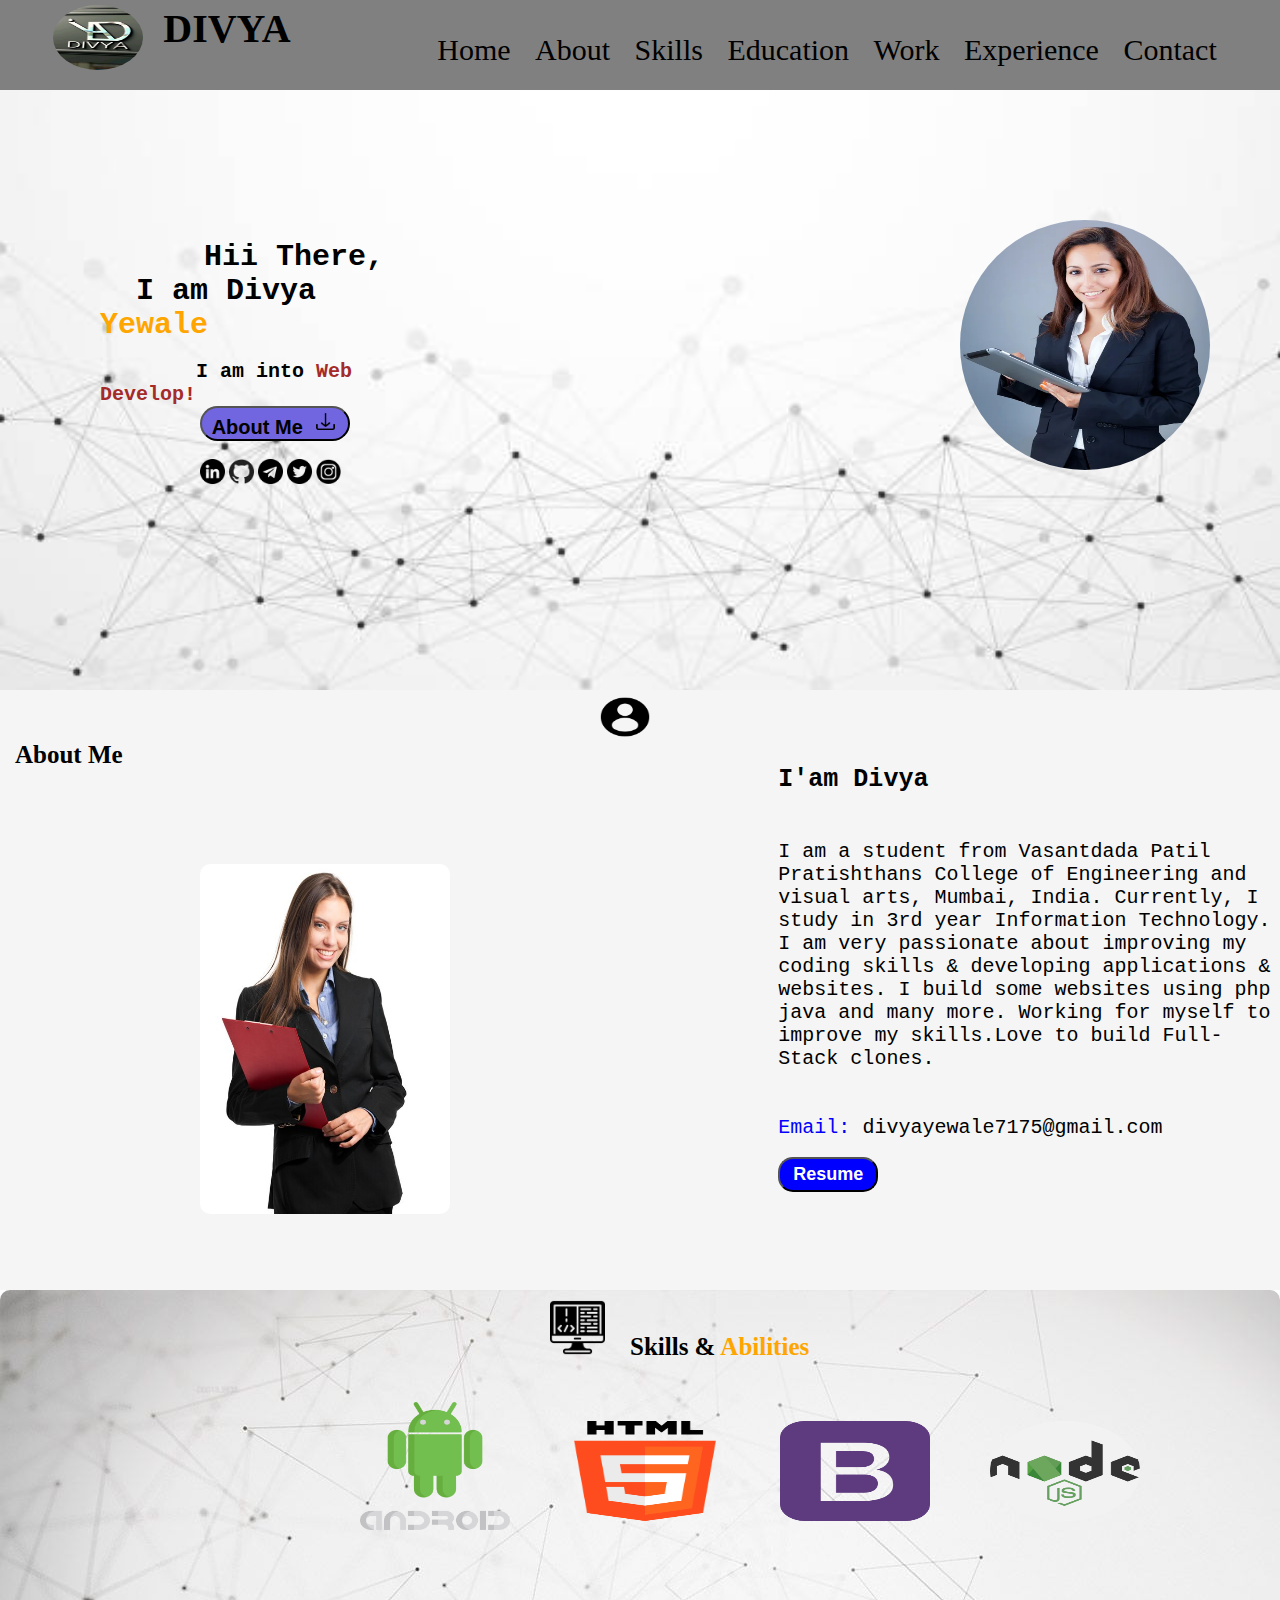
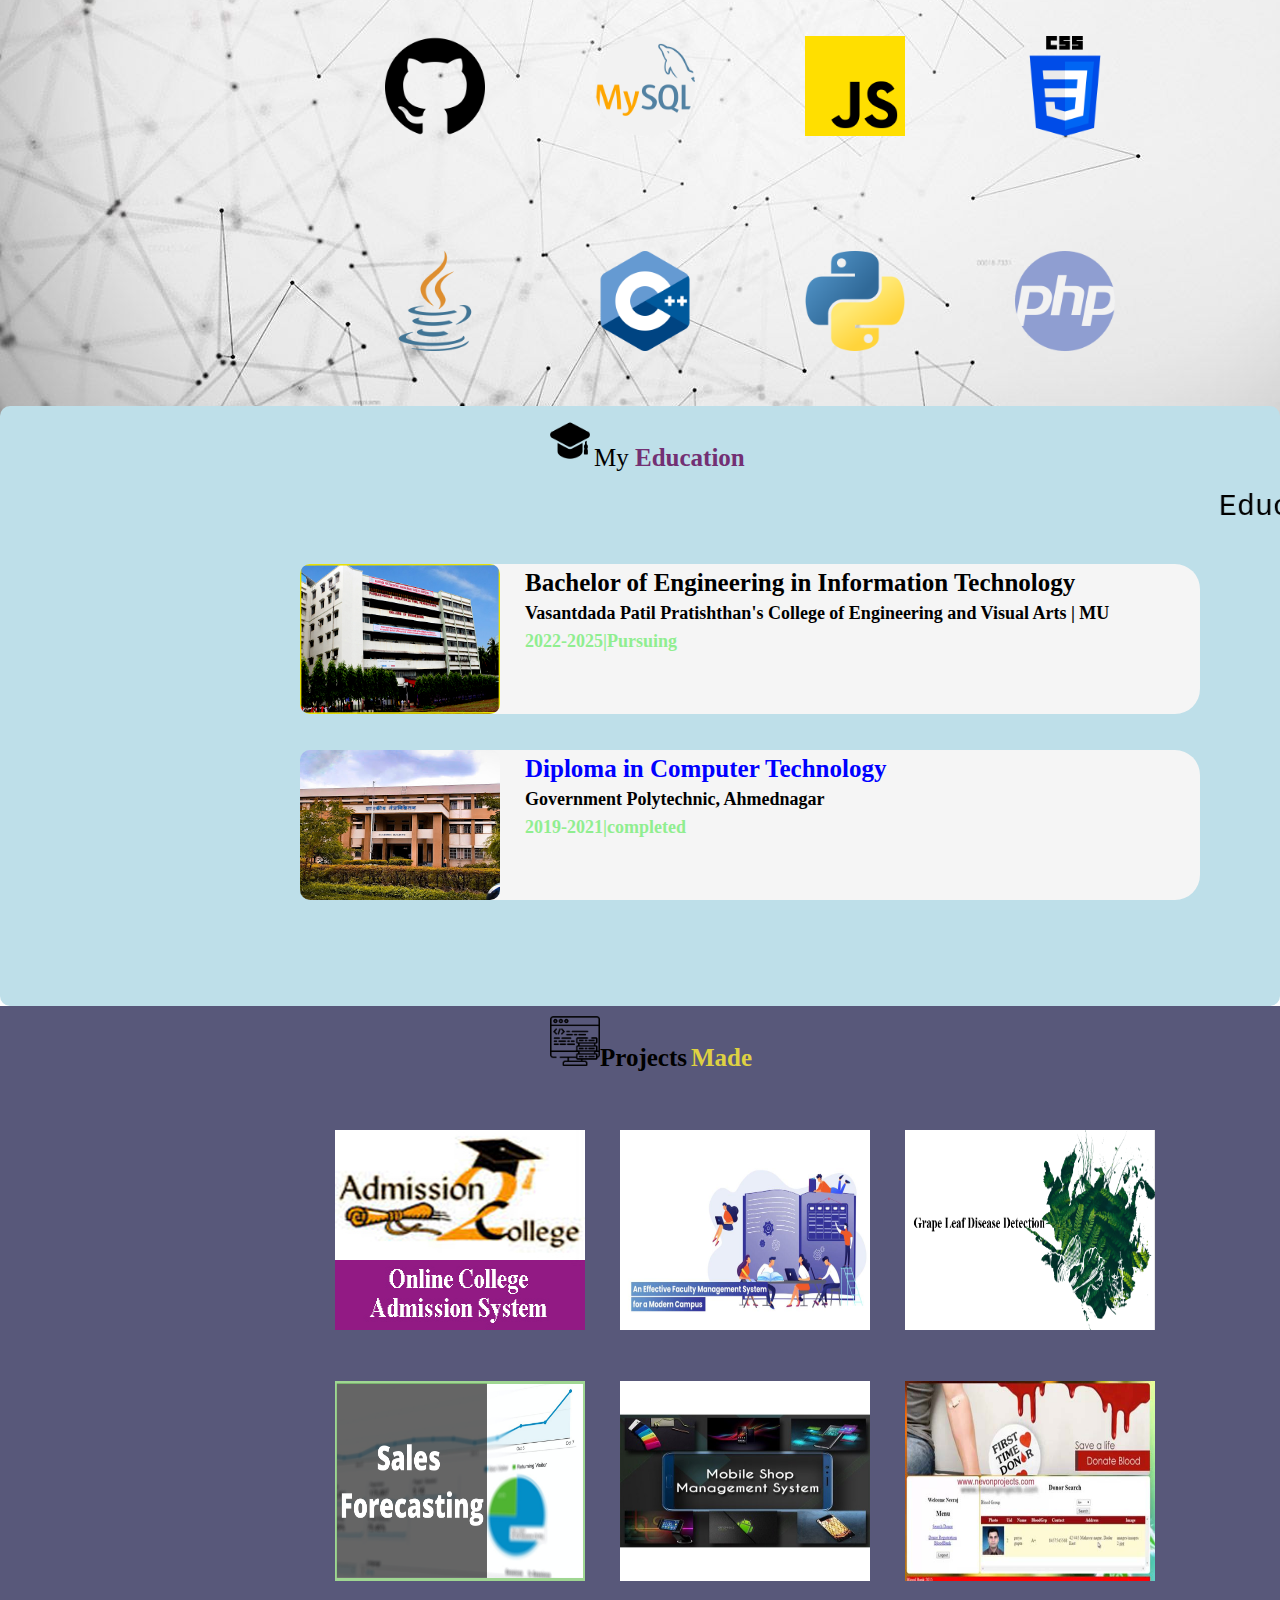
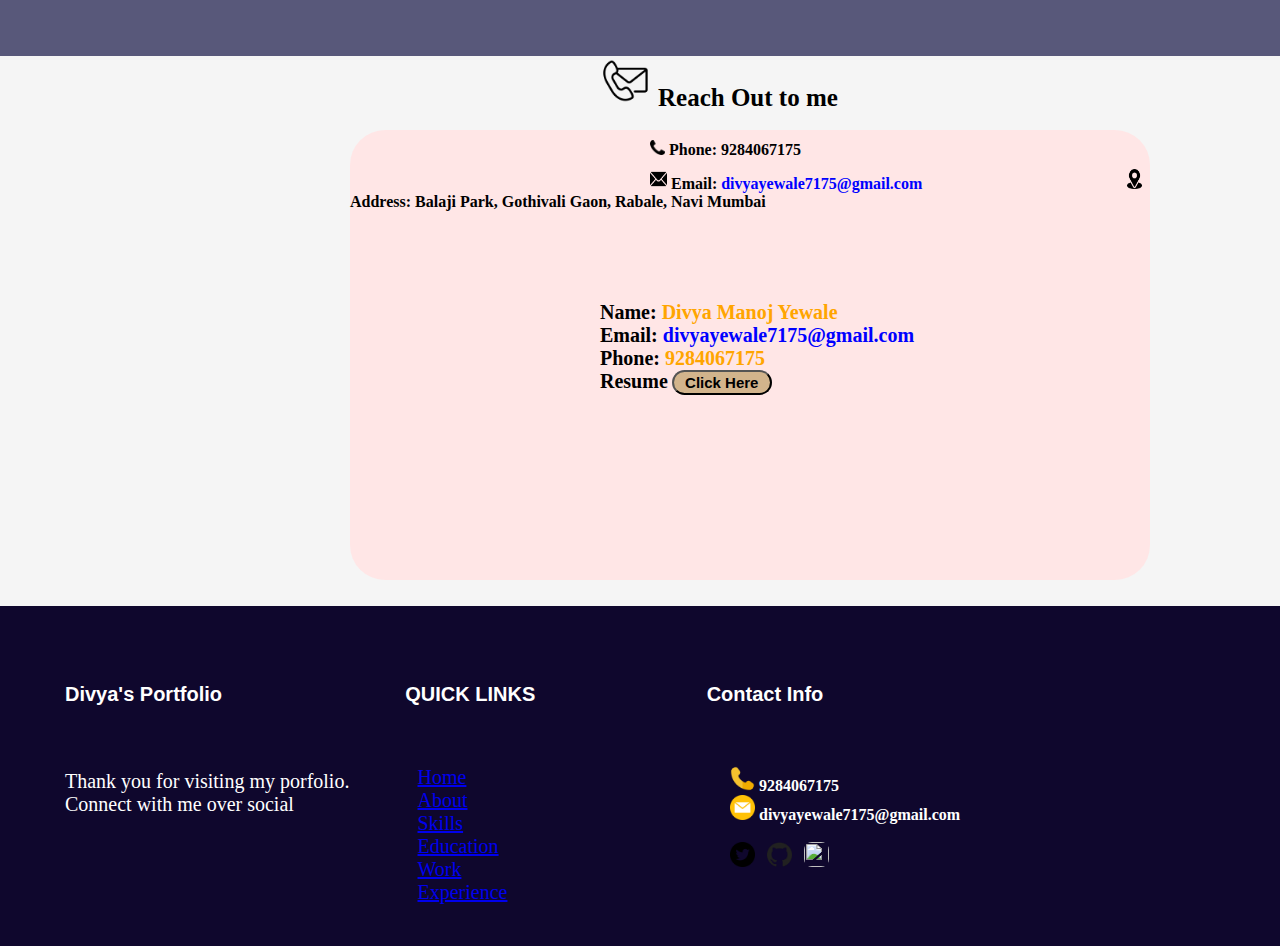
==== commit d460df33: "some changes added" ====
--- a/index.html
+++ b/index.html
@@ -158,11 +158,12 @@
         <div class="div7">
             <b><img src="./images/telephone-handle-silhouette.png" style="height: 15px; width: 15px; margin-left: 300px;margin-top: 10px;"> Phone: 9284067175</b><br>
             <b><img src="./images/mail (1).png" style="height: 20px; width: 17px; margin-left: 300px; margin-top: 10px;"> Email: <a style="color:blue">divyayewale7175@gmail.com</a></b>
-            <b><img src="./images/location.png" style="height: 20px; width: 17px; margin-left: 200px; margin-top: 10px;"> Address: Balaji Park, Gothivali Gaon, Rabale, Navi Mumbai</b> <br><br>
-            <div style=" height: 400px; width: 350px; margin-left: 50px; ">
+            <b><img src="./images/location.png" style="height: 20px; width: 17px; margin-left: 200px; margin-top: 10px;"> Address: Balaji Park, Gothivali Gaon, Rabale, Navi Mumbai</b> <br><br><br><br><br><br>
+            <div style=" height: 400px; width: 350px; margin-left: 50px; margin-left: 250px;">
                 <b style="font-size: 20px;">Name:<a style="color: orange; font-size: 20px;"> Divya Manoj Yewale</a></b><br>
                 <b style="font-size: 20px;">Email:<a style="color: blue; font-size: 20px;"> divyayewale7175@gmail.com</a></b><br>
                 <b style="font-size: 20px;">Phone:<a style="color: orange; font-size: 20px;"> 9284067175</a></b><br>
+                <b style="font-size: 20px;">Resume</b> <button class="btn1" href="resume.html">Click Here</button>
             </div>
         </div>
     </div>
@@ -193,7 +194,7 @@
                 <ul>
                     <img src="./images/telephone.png" class="f-img"> <b style="color: white;">9284067175</b><br>
                     <img src="./images/email.png" class="f-img"> <b style="color: white;"> divyayewale7175@gmail.com</b><br><br>
-                    <img src="./images/insta.jpg" class="f-img"/>&nbsp;&nbsp;
+                    <img src="./images/twitter.png" class="f-img"/>&nbsp;&nbsp;
                     <img src="./images/git.png"  class="f-img"/>&nbsp;&nbsp;
                     <img src="./images/whatsapp.jpg"  class="f-img"/>
                 </ul>
--- a/style.css
+++ b/style.css
@@ -238,3 +238,17 @@
     width: 30px;
     height: 30px;
 }
+.btn1{
+    border-radius: 20px;
+    height: 25px;
+    width: 100px;
+    background-color: tan;
+    color: black;
+    font-size: 15px;
+    font-weight: bold;
+}
+
+.btn1:hover{
+    color: white;
+    cursor: pointer;
+}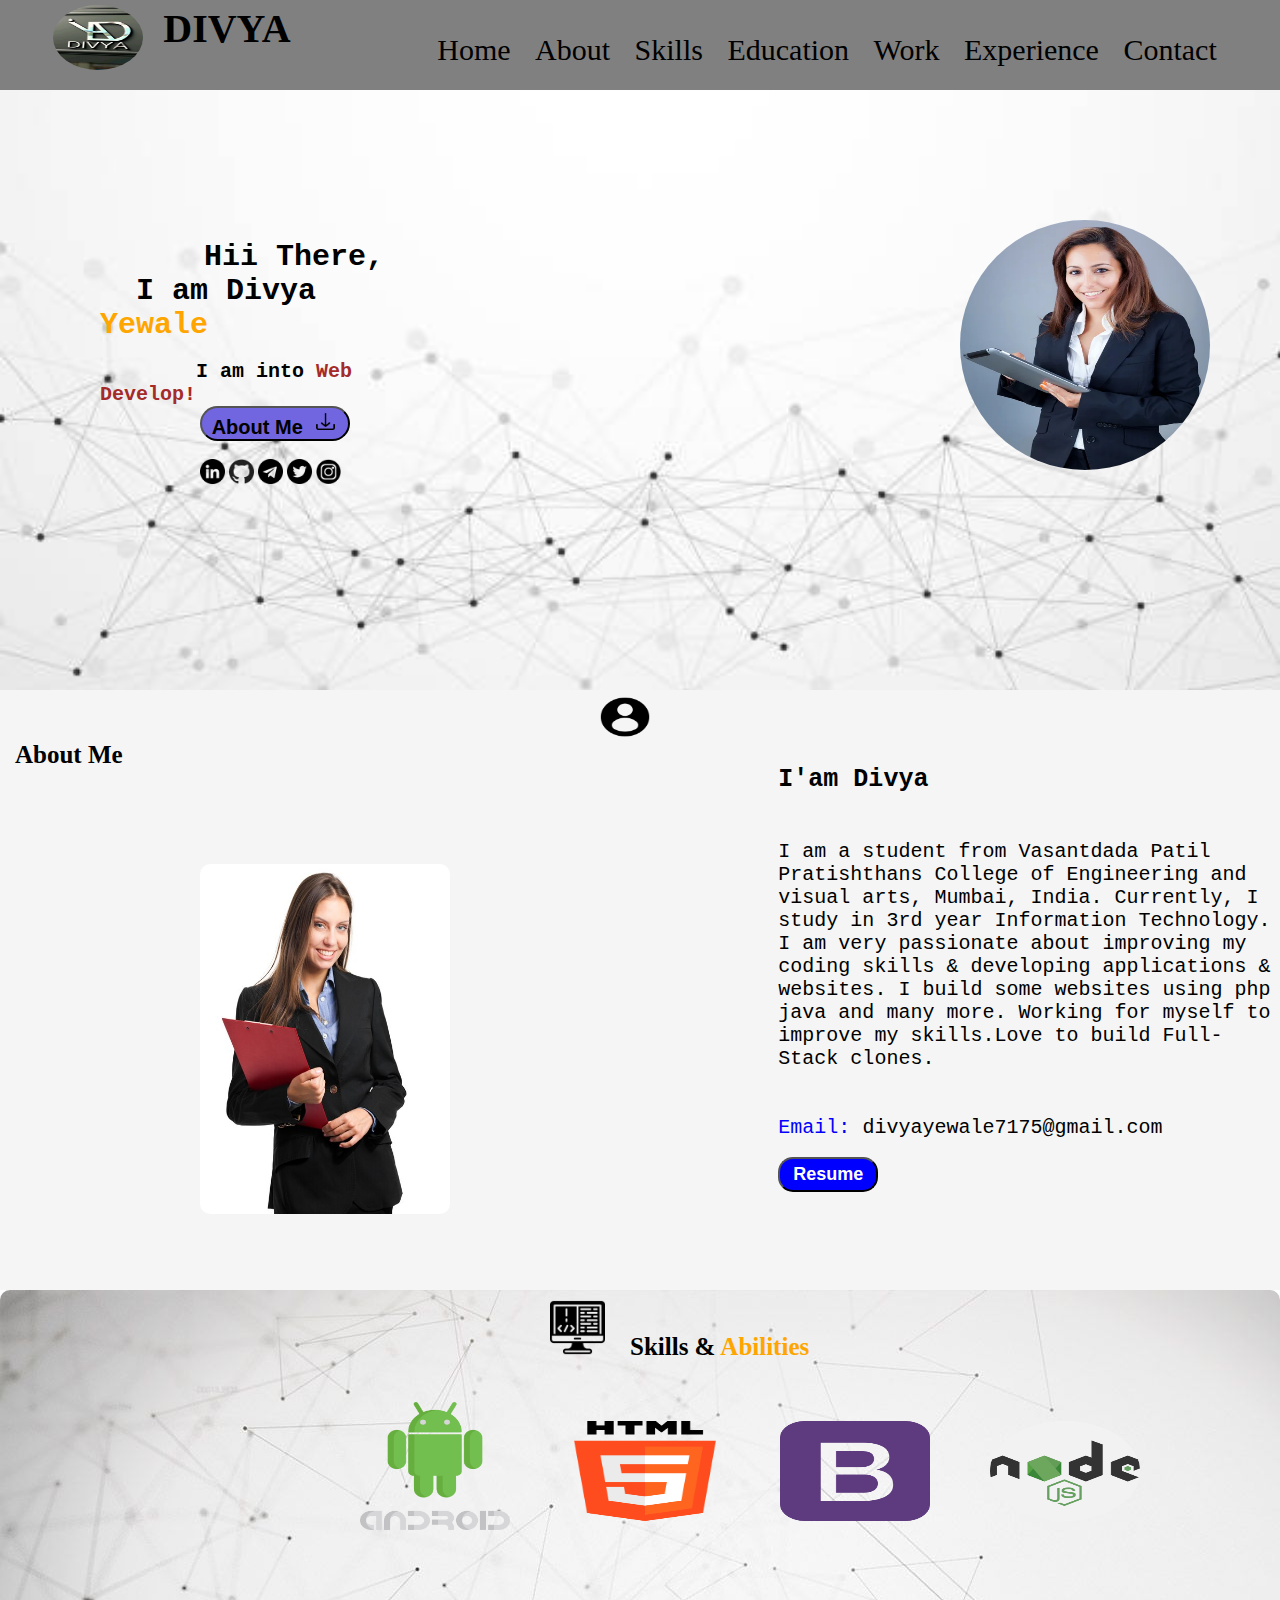
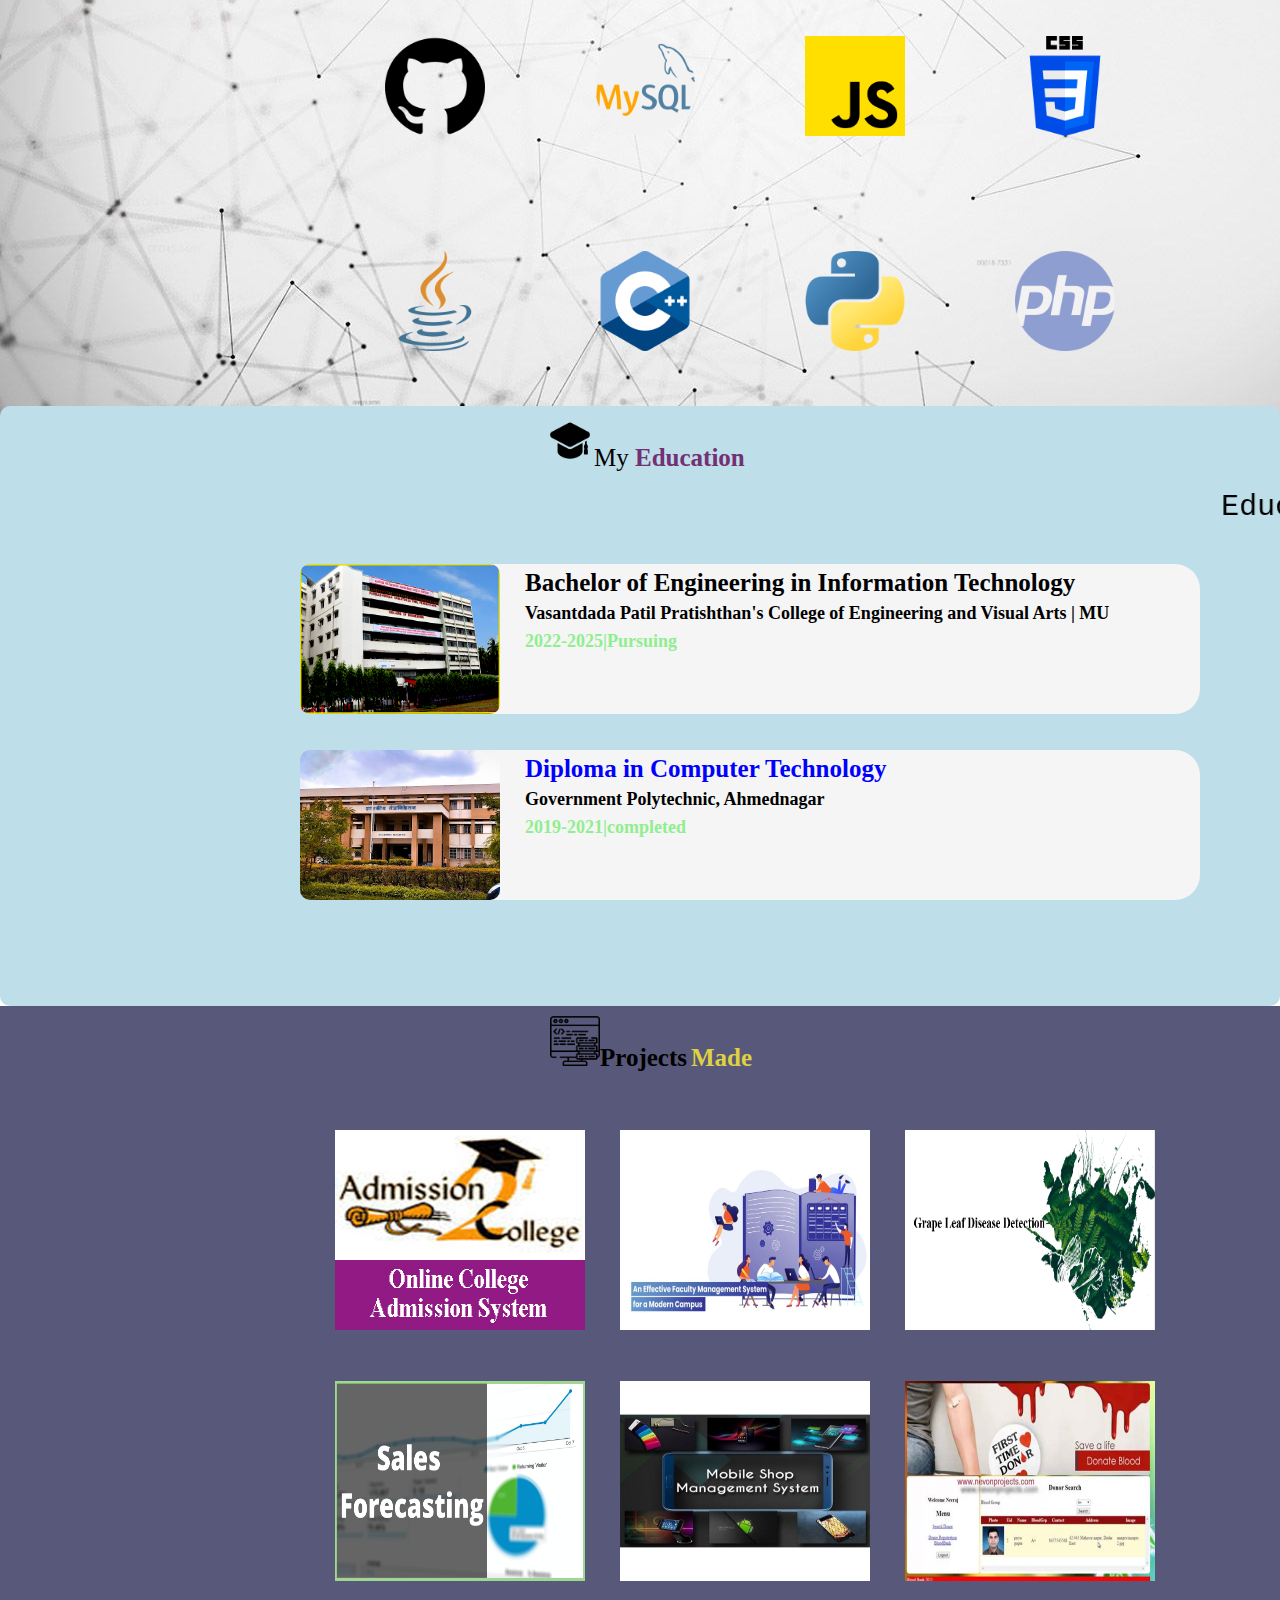
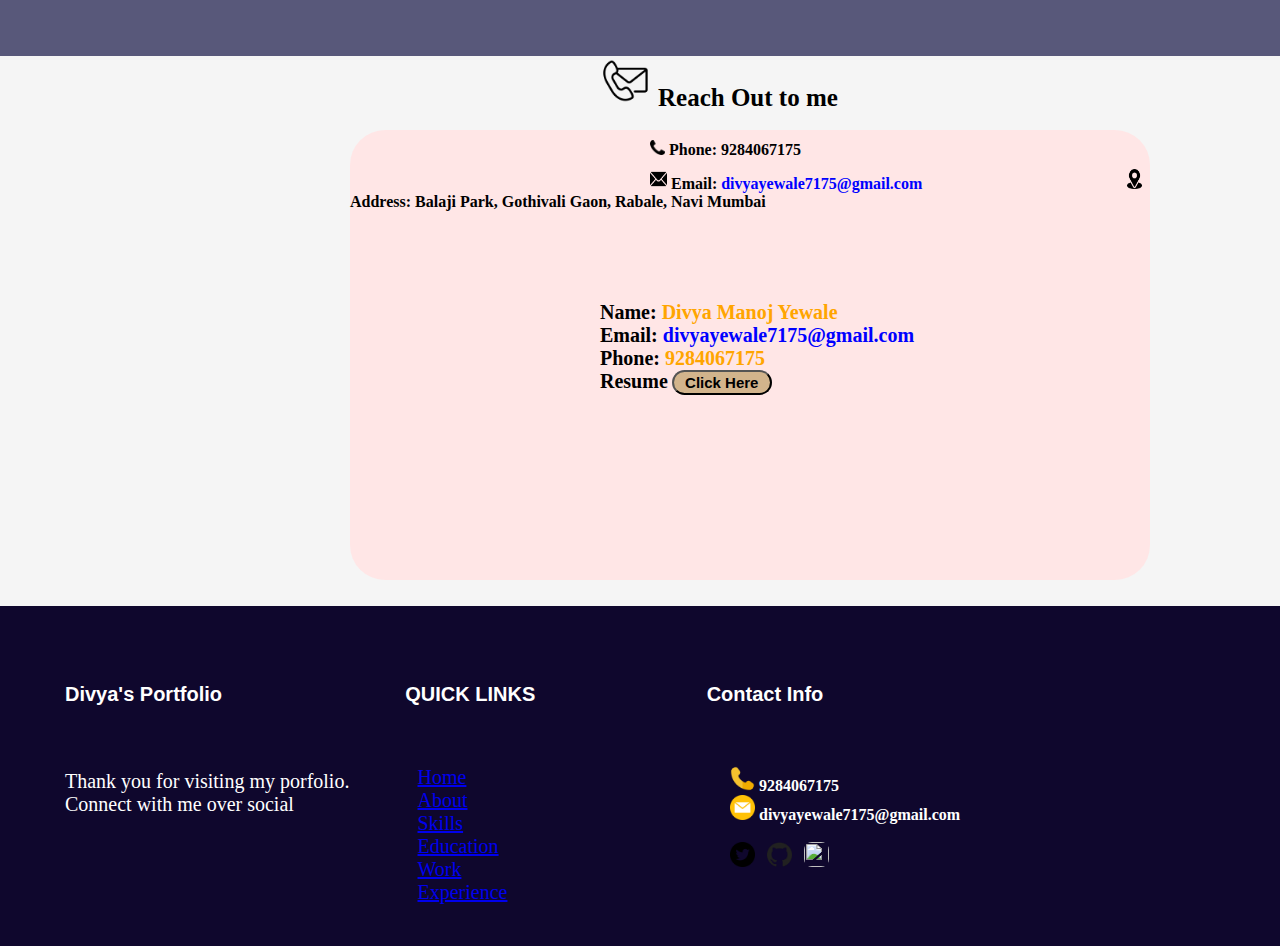
==== commit 0bdd3077: "started new landing page" ====
--- a/index.html
+++ b/index.html
@@ -201,14 +201,7 @@
             </div>
         </div>
     </div>
-</footer> 
-
-
-
-        
-
-          
-
+</footer>    
     </div>   
 </body>
 </html>